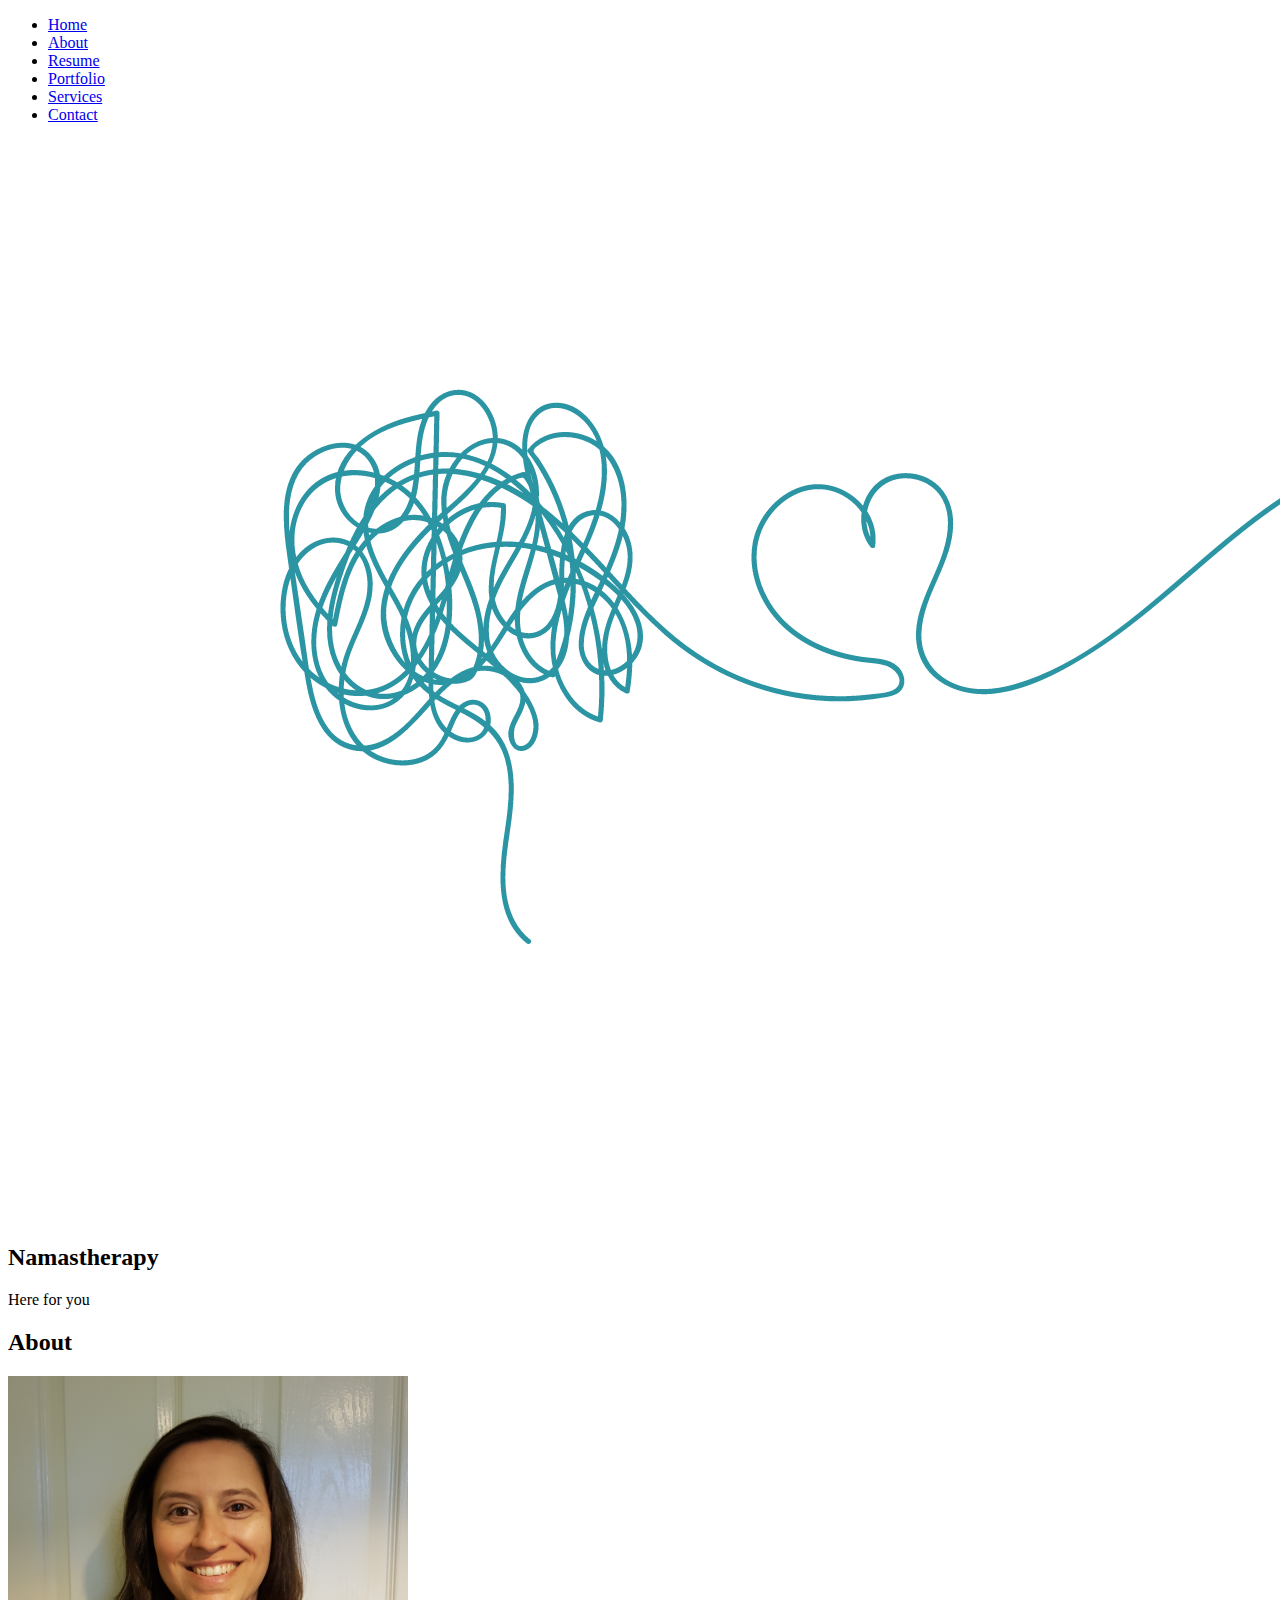
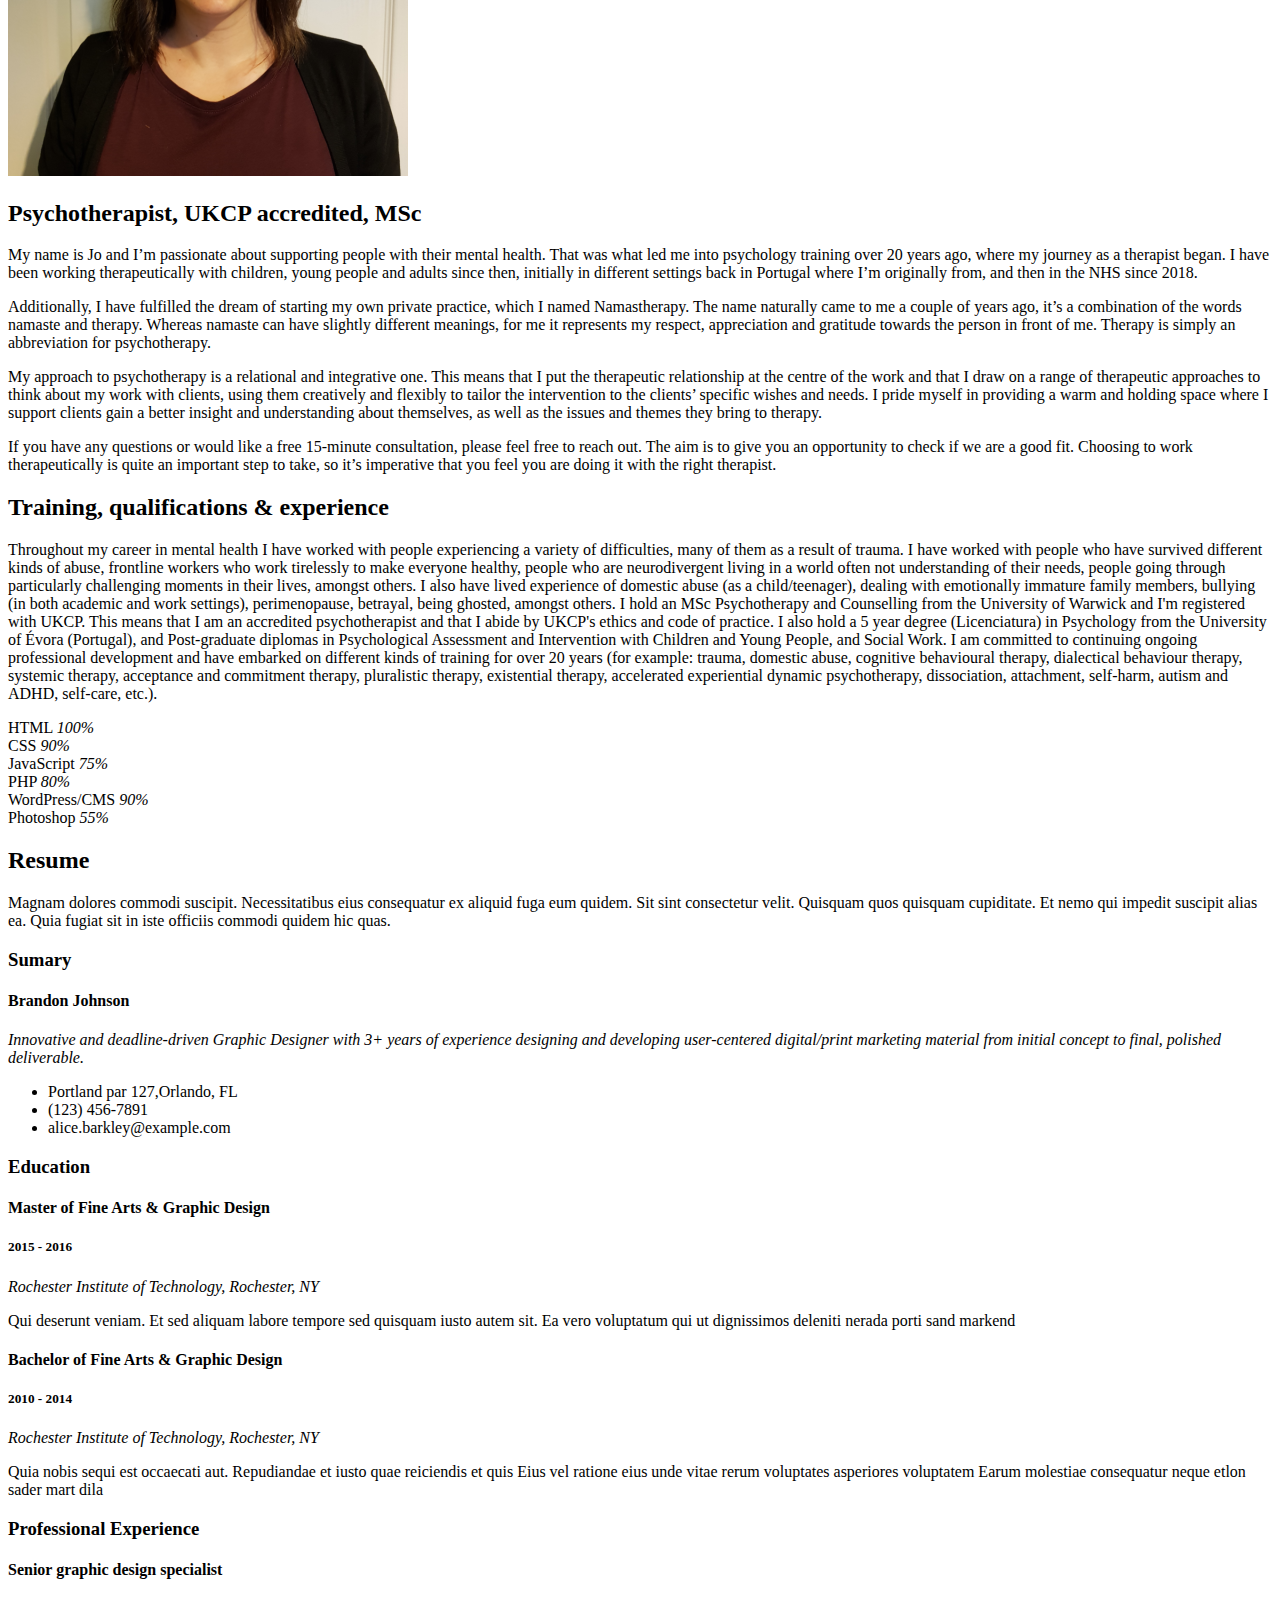
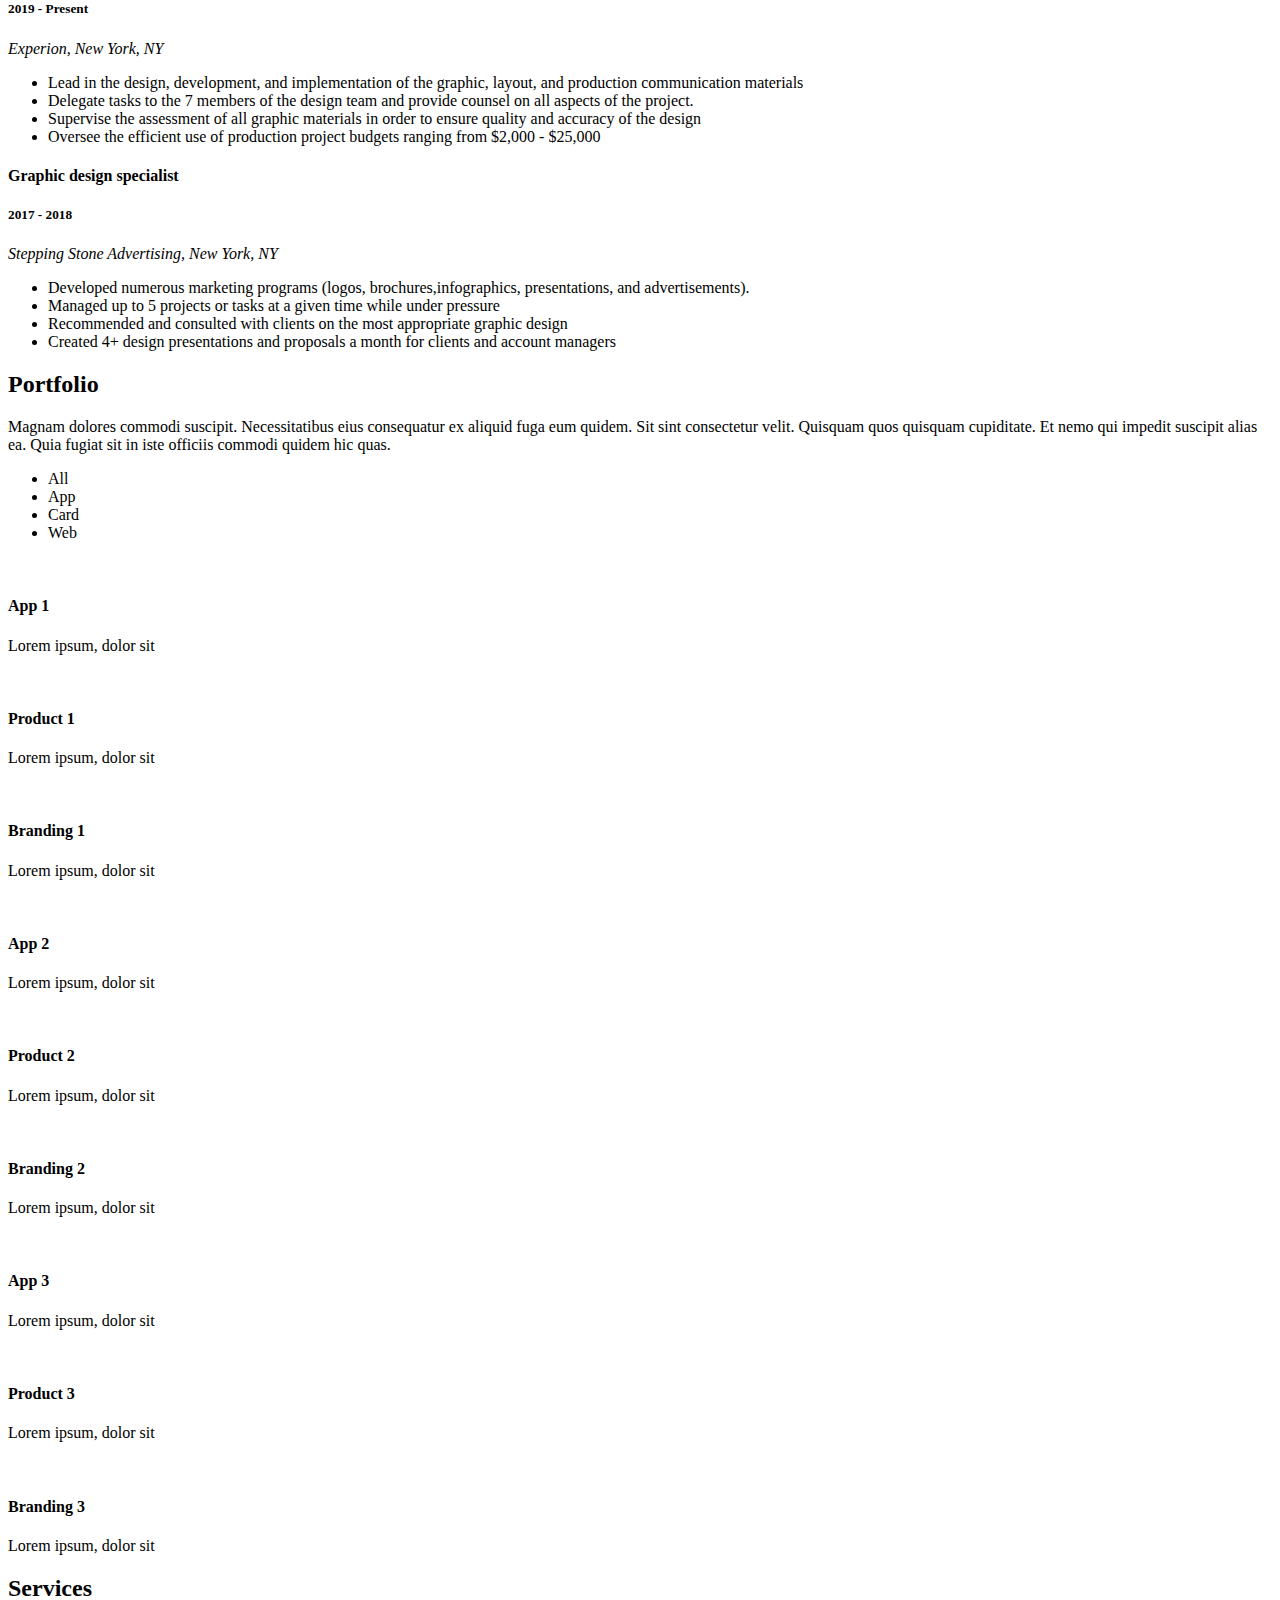
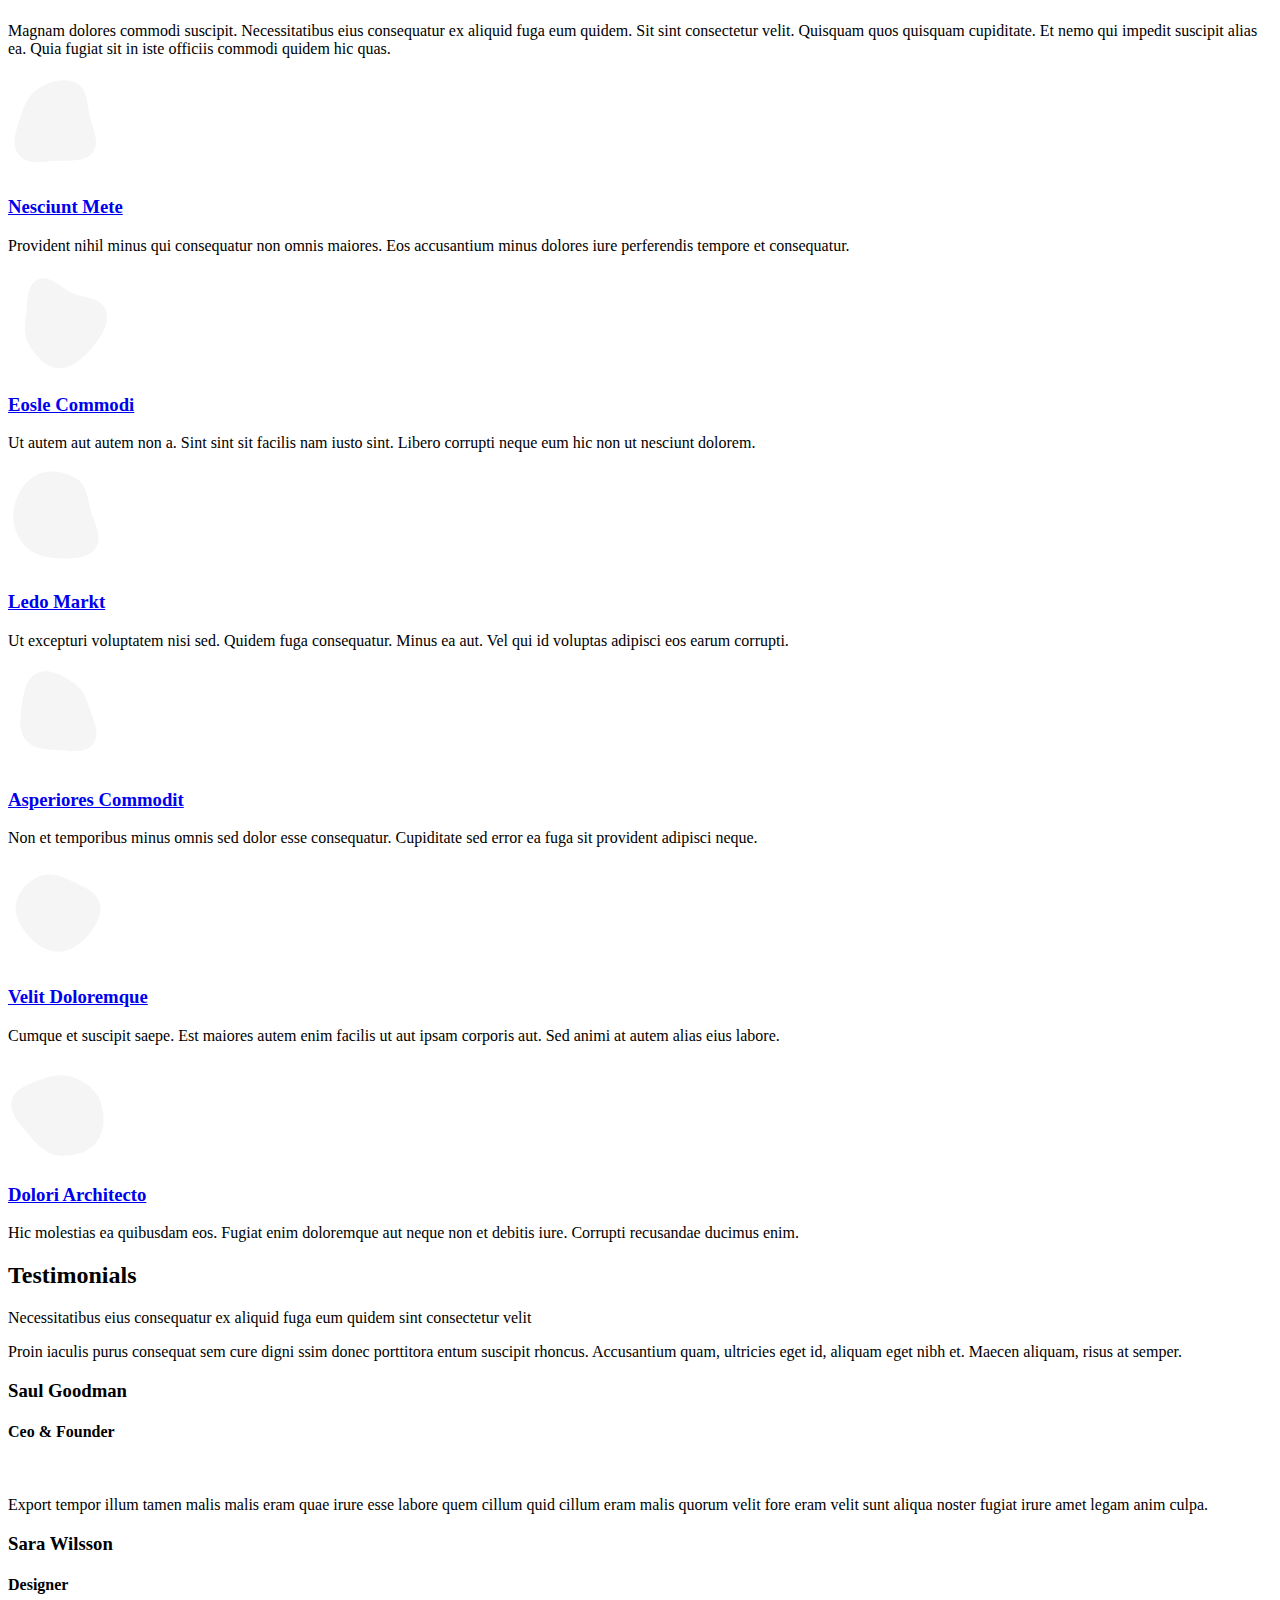
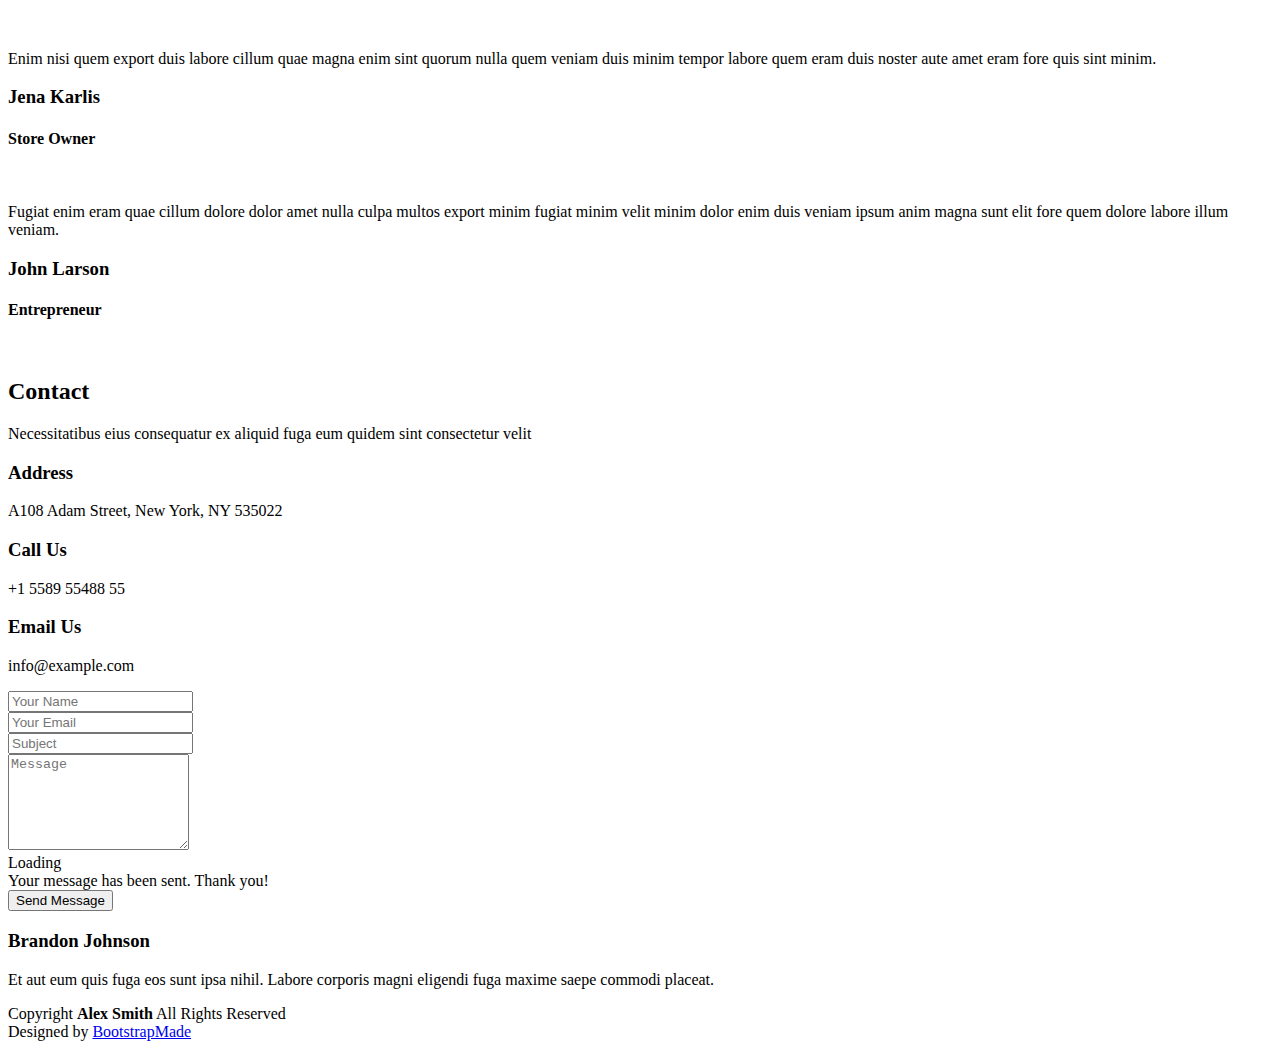
==== index.html @ 0de928a1 "Daily update" ====
<!DOCTYPE html>
<html lang="en">

<head>
  <meta charset="utf-8">
  <meta content="width=device-width, initial-scale=1.0" name="viewport">
  <title>Welcome to Namastherapy</title>
  <meta content="" name="description">
  <meta content="" name="keywords">

  <!-- Favicons -->
  <link href="assets/img/favicon.png" rel="icon">
  <link href="assets/img/apple-touch-icon.png" rel="apple-touch-icon">

  <!-- Fonts -->
  <link href="https://fonts.googleapis.com" rel="preconnect">
  <link href="https://fonts.gstatic.com" rel="preconnect" crossorigin>
  <link href="https://fonts.googleapis.com/css2?family=Roboto:ital,wght@0,100;0,300;0,400;0,500;0,700;0,900;1,100;1,300;1,400;1,500;1,700;1,900&family=Poppins:ital,wght@0,100;0,200;0,300;0,400;0,500;0,600;0,700;0,800;0,900;1,100;1,200;1,300;1,400;1,500;1,600;1,700;1,800;1,900&family=Raleway:ital,wght@0,100;0,200;0,300;0,400;0,500;0,600;0,700;0,800;0,900;1,100;1,200;1,300;1,400;1,500;1,600;1,700;1,800;1,900&display=swap" rel="stylesheet">

  <!-- Vendor CSS Files -->
  <link href="assets/vendor/bootstrap/css/bootstrap.min.css" rel="stylesheet">
  <link href="assets/vendor/bootstrap-icons/bootstrap-icons.css" rel="stylesheet">
  <link href="assets/vendor/aos/aos.css" rel="stylesheet">
  <link href="assets/vendor/glightbox/css/glightbox.min.css" rel="stylesheet">
  <link href="assets/vendor/swiper/swiper-bundle.min.css" rel="stylesheet">

  <!-- Main CSS File -->
  <link href="assets/css/main.css" rel="stylesheet">
</head>

<body class="index-page">

  <header id="header" class="header d-flex flex-column justify-content-center">

    <i class="header-toggle d-xl-none bi bi-list"></i>

    <nav id="navmenu" class="navmenu">
      <ul>
        <li><a href="#hero" class="active"><i class="bi bi-house navicon"></i><span>Home</span></a></li>
        <li><a href="#about"><i class="bi bi-person navicon"></i><span>About</span></a></li>
        <li><a href="#resume"><i class="bi bi-file-earmark-text navicon"></i><span>Resume</span></a></li>
        <li><a href="#portfolio"><i class="bi bi-images navicon"></i><span>Portfolio</span></a></li>
        <li><a href="#services"><i class="bi bi-hdd-stack navicon"></i><span>Services</span></a></li>
        <li><a href="#contact"><i class="bi bi-envelope navicon"></i><span>Contact</span></a></li>
      </ul>
    </nav>

  </header>

  <main class="main">

    <!-- Hero Section -->
    <section id="hero" class="hero section light-background">

      <img src="assets/img/NamastherapyLogo.png" alt="">

      <div class="container" data-aos="zoom-out">
        <div class="row justify-content-center">
          <div class="col-lg-9">
            <h2>Namastherapy</h2>
            <p>Here <span class="typed" data-typed-items="for you, to help you, to guide you">for you</span><span class="typed-cursor typed-cursor--blink" aria-hidden="true"></span></p>
            <div class="social-links">
              <a href="https://www.facebook.com/JoNamastherapy"><i class="bi bi-facebook"></i></a>
              <a href="https://www.instagram.com/jo.namastherapy/"><i class="bi bi-instagram"></i></a>
              <!-- <a href="#"><i class="bi bi-linkedin"></i></a> -->
            </div>
          </div>
        </div>
      </div>

    </section><!-- /Hero Section -->

    <!-- About Section -->
    <section id="about" class="about section">

      <!-- Section Title -->
      <div class="container section-title" data-aos="fade-up">
        <h2>About</h2>
        <!-- <p>My name is Jo and I’m passionate about supporting people with their mental health. That was what led me into psychology training over 20 years ago, where my journey as a therapist began. I have been working therapeutically with children, young people and adults since then, initially in different settings back in Portugal where I’m originally from, and then in the NHS since 2018. 

          Additionally, I have fulfilled the dream of starting my own private practice, which I named Namastherapy. The name naturally came to me a couple of years ago, it’s a combination of the words namaste and therapy. Whereas namaste can have slightly different meanings, for me it represents my respect, appreciation and gratitude towards the person in front of me. Therapy is simply an abbreviation for psychotherapy.
          
          My approach to psychotherapy is a relational and integrative one. This means that I put the therapeutic relationship at the centre of the work and that I draw on a range of therapeutic approaches to think about my work with clients, using them creatively and flexibly to tailor the intervention to the clients’ specific wishes and needs. I pride myself in providing a warm and holding space where I support clients gain a better insight and understanding about themselves, as well as the issues and themes they bring to therapy. 
          
          If you have any questions or would like a free 15-minute consultation, please feel free to reach out. The aim is to give you an opportunity to check if we are a good fit. Choosing to work therapeutically is quite an important step to take, so it’s imperative that you feel you are doing it with the right therapist.</p> -->
      </div><!-- End Section Title -->

      <div class="container" data-aos="fade-up" data-aos-delay="100">

        <div class="row gy-4 justify-content-center">
          <div class="col-lg-4">
            <img src="assets/img/JoProfile.png" class="img-fluid" alt="">
          </div>
          <div class="col-lg-8 content">
            <h2>Psychotherapist, UKCP accredited, MSc</h2>
            <p class=" py-3">
              My name is Jo and I’m passionate about supporting people with their mental health. That was what led me into psychology training over 20 years ago, where my journey as a therapist began. I have been working therapeutically with children, young people and adults since then, initially in different settings back in Portugal where I’m originally from, and then in the NHS since 2018. 
            </p>
            <p class=" py-3">  
              Additionally, I have fulfilled the dream of starting my own private practice, which I named Namastherapy. The name naturally came to me a couple of years ago, it’s a combination of the words namaste and therapy. Whereas namaste can have slightly different meanings, for me it represents my respect, appreciation and gratitude towards the person in front of me. Therapy is simply an abbreviation for psychotherapy.
            </p>
            <p class=" py-3">  
              My approach to psychotherapy is a relational and integrative one. This means that I put the therapeutic relationship at the centre of the work and that I draw on a range of therapeutic approaches to think about my work with clients, using them creatively and flexibly to tailor the intervention to the clients’ specific wishes and needs. I pride myself in providing a warm and holding space where I support clients gain a better insight and understanding about themselves, as well as the issues and themes they bring to therapy. 
            </p>
            <p class=" py-3">  
              If you have any questions or would like a free 15-minute consultation, please feel free to reach out. The aim is to give you an opportunity to check if we are a good fit. Choosing to work therapeutically is quite an important step to take, so it’s imperative that you feel you are doing it with the right therapist.
            </p>
          </div>
        </div>

      </div>

    </section><!-- /About Section -->

    <!-- Skills Section -->
    <section id="Training" class="Training section">

      <!-- Section Title -->
      <div class="container section-title" data-aos="fade-up">
        <h2>Training, qualifications & experience</h2>
        <p>Throughout my career in mental health I have worked with people experiencing a variety of difficulties, many of them as a result of trauma. I have worked with people who have survived different kinds of abuse, frontline workers who work tirelessly to make everyone healthy, people who are neurodivergent living in a world often not understanding of their needs, people going through particularly challenging moments in their lives, amongst others. I also have lived experience of domestic abuse (as a child/teenager), dealing with emotionally immature family members, bullying (in both academic and work settings), perimenopause, betrayal, being ghosted, amongst others.

          I hold an MSc Psychotherapy and Counselling from the University of Warwick and I'm registered with UKCP. This means that I am an accredited psychotherapist and that I abide by UKCP's ethics and code of practice.  
          
          I also hold a 5 year degree (Licenciatura) in Psychology from the University of Évora (Portugal), and Post-graduate diplomas in Psychological Assessment and Intervention with Children and Young People, and Social Work.
          
          I am committed to continuing ongoing professional development and have embarked on different kinds of training for over 20 years (for example: trauma, domestic abuse, cognitive behavioural therapy, dialectical behaviour therapy, systemic therapy, acceptance and commitment therapy, pluralistic therapy, existential therapy, accelerated experiential dynamic psychotherapy, dissociation, attachment, self-harm, autism and ADHD, self-care, etc.).</p>
      </div><!-- End Section Title -->

      <div class="container" data-aos="fade-up" data-aos-delay="100">

        <div class="row skills-content skills-animation">

          <div class="col-lg-6">

            <div class="progress">
              <span class="skill"><span>HTML</span> <i class="val">100%</i></span>
              <div class="progress-bar-wrap">
                <div class="progress-bar" role="progressbar" aria-valuenow="100" aria-valuemin="0" aria-valuemax="100"></div>
              </div>
            </div><!-- End Skills Item -->

            <div class="progress">
              <span class="skill"><span>CSS</span> <i class="val">90%</i></span>
              <div class="progress-bar-wrap">
                <div class="progress-bar" role="progressbar" aria-valuenow="90" aria-valuemin="0" aria-valuemax="100"></div>
              </div>
            </div><!-- End Skills Item -->

            <div class="progress">
              <span class="skill"><span>JavaScript</span> <i class="val">75%</i></span>
              <div class="progress-bar-wrap">
                <div class="progress-bar" role="progressbar" aria-valuenow="75" aria-valuemin="0" aria-valuemax="100"></div>
              </div>
            </div><!-- End Skills Item -->

          </div>

          <div class="col-lg-6">

            <div class="progress">
              <span class="skill"><span>PHP</span> <i class="val">80%</i></span>
              <div class="progress-bar-wrap">
                <div class="progress-bar" role="progressbar" aria-valuenow="80" aria-valuemin="0" aria-valuemax="100"></div>
              </div>
            </div><!-- End Skills Item -->

            <div class="progress">
              <span class="skill"><span>WordPress/CMS</span> <i class="val">90%</i></span>
              <div class="progress-bar-wrap">
                <div class="progress-bar" role="progressbar" aria-valuenow="90" aria-valuemin="0" aria-valuemax="100"></div>
              </div>
            </div><!-- End Skills Item -->

            <div class="progress">
              <span class="skill"><span>Photoshop</span> <i class="val">55%</i></span>
              <div class="progress-bar-wrap">
                <div class="progress-bar" role="progressbar" aria-valuenow="55" aria-valuemin="0" aria-valuemax="100"></div>
              </div>
            </div><!-- End Skills Item -->

          </div>

        </div>

      </div>

    </section><!-- /Skills Section -->

    <!-- Resume Section -->
    <section id="resume" class="resume section">

      <!-- Section Title -->
      <div class="container section-title" data-aos="fade-up">
        <h2>Resume</h2>
        <p>Magnam dolores commodi suscipit. Necessitatibus eius consequatur ex aliquid fuga eum quidem. Sit sint consectetur velit. Quisquam quos quisquam cupiditate. Et nemo qui impedit suscipit alias ea. Quia fugiat sit in iste officiis commodi quidem hic quas.</p>
      </div><!-- End Section Title -->

      <div class="container">

        <div class="row">

          <div class="col-lg-6" data-aos="fade-up" data-aos-delay="100">
            <h3 class="resume-title">Sumary</h3>

            <div class="resume-item pb-0">
              <h4>Brandon Johnson</h4>
              <p><em>Innovative and deadline-driven Graphic Designer with 3+ years of experience designing and developing user-centered digital/print marketing material from initial concept to final, polished deliverable.</em></p>
              <ul>
                <li>Portland par 127,Orlando, FL</li>
                <li>(123) 456-7891</li>
                <li>alice.barkley@example.com</li>
              </ul>
            </div><!-- Edn Resume Item -->

            <h3 class="resume-title">Education</h3>
            <div class="resume-item">
              <h4>Master of Fine Arts &amp; Graphic Design</h4>
              <h5>2015 - 2016</h5>
              <p><em>Rochester Institute of Technology, Rochester, NY</em></p>
              <p>Qui deserunt veniam. Et sed aliquam labore tempore sed quisquam iusto autem sit. Ea vero voluptatum qui ut dignissimos deleniti nerada porti sand markend</p>
            </div><!-- Edn Resume Item -->

            <div class="resume-item">
              <h4>Bachelor of Fine Arts &amp; Graphic Design</h4>
              <h5>2010 - 2014</h5>
              <p><em>Rochester Institute of Technology, Rochester, NY</em></p>
              <p>Quia nobis sequi est occaecati aut. Repudiandae et iusto quae reiciendis et quis Eius vel ratione eius unde vitae rerum voluptates asperiores voluptatem Earum molestiae consequatur neque etlon sader mart dila</p>
            </div><!-- Edn Resume Item -->

          </div>

          <div class="col-lg-6" data-aos="fade-up" data-aos-delay="200">
            <h3 class="resume-title">Professional Experience</h3>
            <div class="resume-item">
              <h4>Senior graphic design specialist</h4>
              <h5>2019 - Present</h5>
              <p><em>Experion, New York, NY </em></p>
              <ul>
                <li>Lead in the design, development, and implementation of the graphic, layout, and production communication materials</li>
                <li>Delegate tasks to the 7 members of the design team and provide counsel on all aspects of the project. </li>
                <li>Supervise the assessment of all graphic materials in order to ensure quality and accuracy of the design</li>
                <li>Oversee the efficient use of production project budgets ranging from $2,000 - $25,000</li>
              </ul>
            </div><!-- Edn Resume Item -->

            <div class="resume-item">
              <h4>Graphic design specialist</h4>
              <h5>2017 - 2018</h5>
              <p><em>Stepping Stone Advertising, New York, NY</em></p>
              <ul>
                <li>Developed numerous marketing programs (logos, brochures,infographics, presentations, and advertisements).</li>
                <li>Managed up to 5 projects or tasks at a given time while under pressure</li>
                <li>Recommended and consulted with clients on the most appropriate graphic design</li>
                <li>Created 4+ design presentations and proposals a month for clients and account managers</li>
              </ul>
            </div><!-- Edn Resume Item -->

          </div>

        </div>

      </div>

    </section><!-- /Resume Section -->

    <!-- Portfolio Section -->
    <section id="portfolio" class="portfolio section">

      <!-- Section Title -->
      <div class="container section-title" data-aos="fade-up">
        <h2>Portfolio</h2>
        <p>Magnam dolores commodi suscipit. Necessitatibus eius consequatur ex aliquid fuga eum quidem. Sit sint consectetur velit. Quisquam quos quisquam cupiditate. Et nemo qui impedit suscipit alias ea. Quia fugiat sit in iste officiis commodi quidem hic quas.</p>
      </div><!-- End Section Title -->

      <div class="container">

        <div class="isotope-layout" data-default-filter="*" data-layout="masonry" data-sort="original-order">

          <ul class="portfolio-filters isotope-filters" data-aos="fade-up" data-aos-delay="100">
            <li data-filter="*" class="filter-active">All</li>
            <li data-filter=".filter-app">App</li>
            <li data-filter=".filter-product">Card</li>
            <li data-filter=".filter-branding">Web</li>
          </ul><!-- End Portfolio Filters -->

          <div class="row gy-4 isotope-container" data-aos="fade-up" data-aos-delay="200">

            <div class="col-lg-4 col-md-6 portfolio-item isotope-item filter-app">
              <img src="assets/img/masonry-portfolio/masonry-portfolio-1.jpg" class="img-fluid" alt="">
              <div class="portfolio-info">
                <h4>App 1</h4>
                <p>Lorem ipsum, dolor sit</p>
                <a href="assets/img/masonry-portfolio/masonry-portfolio-1.jpg" title="App 1" data-gallery="portfolio-gallery-app" class="glightbox preview-link"><i class="bi bi-zoom-in"></i></a>
                <a href="portfolio-details.html" title="More Details" class="details-link"><i class="bi bi-link-45deg"></i></a>
              </div>
            </div><!-- End Portfolio Item -->

            <div class="col-lg-4 col-md-6 portfolio-item isotope-item filter-product">
              <img src="assets/img/masonry-portfolio/masonry-portfolio-2.jpg" class="img-fluid" alt="">
              <div class="portfolio-info">
                <h4>Product 1</h4>
                <p>Lorem ipsum, dolor sit</p>
                <a href="assets/img/masonry-portfolio/masonry-portfolio-2.jpg" title="Product 1" data-gallery="portfolio-gallery-product" class="glightbox preview-link"><i class="bi bi-zoom-in"></i></a>
                <a href="portfolio-details.html" title="More Details" class="details-link"><i class="bi bi-link-45deg"></i></a>
              </div>
            </div><!-- End Portfolio Item -->

            <div class="col-lg-4 col-md-6 portfolio-item isotope-item filter-branding">
              <img src="assets/img/masonry-portfolio/masonry-portfolio-3.jpg" class="img-fluid" alt="">
              <div class="portfolio-info">
                <h4>Branding 1</h4>
                <p>Lorem ipsum, dolor sit</p>
                <a href="assets/img/masonry-portfolio/masonry-portfolio-3.jpg" title="Branding 1" data-gallery="portfolio-gallery-branding" class="glightbox preview-link"><i class="bi bi-zoom-in"></i></a>
                <a href="portfolio-details.html" title="More Details" class="details-link"><i class="bi bi-link-45deg"></i></a>
              </div>
            </div><!-- End Portfolio Item -->

            <div class="col-lg-4 col-md-6 portfolio-item isotope-item filter-app">
              <img src="assets/img/masonry-portfolio/masonry-portfolio-4.jpg" class="img-fluid" alt="">
              <div class="portfolio-info">
                <h4>App 2</h4>
                <p>Lorem ipsum, dolor sit</p>
                <a href="assets/img/masonry-portfolio/masonry-portfolio-4.jpg" title="App 2" data-gallery="portfolio-gallery-app" class="glightbox preview-link"><i class="bi bi-zoom-in"></i></a>
                <a href="portfolio-details.html" title="More Details" class="details-link"><i class="bi bi-link-45deg"></i></a>
              </div>
            </div><!-- End Portfolio Item -->

            <div class="col-lg-4 col-md-6 portfolio-item isotope-item filter-product">
              <img src="assets/img/masonry-portfolio/masonry-portfolio-5.jpg" class="img-fluid" alt="">
              <div class="portfolio-info">
                <h4>Product 2</h4>
                <p>Lorem ipsum, dolor sit</p>
                <a href="assets/img/masonry-portfolio/masonry-portfolio-5.jpg" title="Product 2" data-gallery="portfolio-gallery-product" class="glightbox preview-link"><i class="bi bi-zoom-in"></i></a>
                <a href="portfolio-details.html" title="More Details" class="details-link"><i class="bi bi-link-45deg"></i></a>
              </div>
            </div><!-- End Portfolio Item -->

            <div class="col-lg-4 col-md-6 portfolio-item isotope-item filter-branding">
              <img src="assets/img/masonry-portfolio/masonry-portfolio-6.jpg" class="img-fluid" alt="">
              <div class="portfolio-info">
                <h4>Branding 2</h4>
                <p>Lorem ipsum, dolor sit</p>
                <a href="assets/img/masonry-portfolio/masonry-portfolio-6.jpg" title="Branding 2" data-gallery="portfolio-gallery-branding" class="glightbox preview-link"><i class="bi bi-zoom-in"></i></a>
                <a href="portfolio-details.html" title="More Details" class="details-link"><i class="bi bi-link-45deg"></i></a>
              </div>
            </div><!-- End Portfolio Item -->

            <div class="col-lg-4 col-md-6 portfolio-item isotope-item filter-app">
              <img src="assets/img/masonry-portfolio/masonry-portfolio-7.jpg" class="img-fluid" alt="">
              <div class="portfolio-info">
                <h4>App 3</h4>
                <p>Lorem ipsum, dolor sit</p>
                <a href="assets/img/masonry-portfolio/masonry-portfolio-7.jpg" title="App 3" data-gallery="portfolio-gallery-app" class="glightbox preview-link"><i class="bi bi-zoom-in"></i></a>
                <a href="portfolio-details.html" title="More Details" class="details-link"><i class="bi bi-link-45deg"></i></a>
              </div>
            </div><!-- End Portfolio Item -->

            <div class="col-lg-4 col-md-6 portfolio-item isotope-item filter-product">
              <img src="assets/img/masonry-portfolio/masonry-portfolio-8.jpg" class="img-fluid" alt="">
              <div class="portfolio-info">
                <h4>Product 3</h4>
                <p>Lorem ipsum, dolor sit</p>
                <a href="assets/img/masonry-portfolio/masonry-portfolio-8.jpg" title="Product 3" data-gallery="portfolio-gallery-product" class="glightbox preview-link"><i class="bi bi-zoom-in"></i></a>
                <a href="portfolio-details.html" title="More Details" class="details-link"><i class="bi bi-link-45deg"></i></a>
              </div>
            </div><!-- End Portfolio Item -->

            <div class="col-lg-4 col-md-6 portfolio-item isotope-item filter-branding">
              <img src="assets/img/masonry-portfolio/masonry-portfolio-9.jpg" class="img-fluid" alt="">
              <div class="portfolio-info">
                <h4>Branding 3</h4>
                <p>Lorem ipsum, dolor sit</p>
                <a href="assets/img/masonry-portfolio/masonry-portfolio-9.jpg" title="Branding 2" data-gallery="portfolio-gallery-branding" class="glightbox preview-link"><i class="bi bi-zoom-in"></i></a>
                <a href="portfolio-details.html" title="More Details" class="details-link"><i class="bi bi-link-45deg"></i></a>
              </div>
            </div><!-- End Portfolio Item -->

          </div><!-- End Portfolio Container -->

        </div>

      </div>

    </section><!-- /Portfolio Section -->

    <!-- Services Section -->
    <section id="services" class="services section">

      <!-- Section Title -->
      <div class="container section-title" data-aos="fade-up">
        <h2>Services</h2>
        <p>Magnam dolores commodi suscipit. Necessitatibus eius consequatur ex aliquid fuga eum quidem. Sit sint consectetur velit. Quisquam quos quisquam cupiditate. Et nemo qui impedit suscipit alias ea. Quia fugiat sit in iste officiis commodi quidem hic quas.</p>
      </div><!-- End Section Title -->

      <div class="container">

        <div class="row gy-4">

          <div class="col-lg-4 col-md-6" data-aos="fade-up" data-aos-delay="100">
            <div class="service-item item-cyan position-relative">
              <div class="icon">
                <svg width="100" height="100" viewBox="0 0 600 600" xmlns="http://www.w3.org/2000/svg">
                  <path stroke="none" stroke-width="0" fill="#f5f5f5" d="M300,521.0016835830174C376.1290562159157,517.8887921683347,466.0731472004068,529.7835943286574,510.70327084640275,468.03025145048787C554.3714126377745,407.6079735673963,508.03601936045806,328.9844924480964,491.2728898941984,256.3432110539036C474.5976632858925,184.082847569629,479.9380746630129,96.60480741107993,416.23090153303,58.64404602377083C348.86323505073057,18.502131276798302,261.93793281208167,40.57373210992963,193.5410806939664,78.93577620505333C130.42746243093433,114.334589627462,98.30271207620316,179.96522072025542,76.75703585869454,249.04625023123273C51.97151888228291,328.5150500222984,13.704378332031375,421.85034740162234,66.52175969318436,486.19268352777647C119.04800174914682,550.1803526380478,217.28368757567262,524.383925680826,300,521.0016835830174"></path>
                </svg>
                <i class="bi bi-activity"></i>
              </div>
              <a href="#" class="stretched-link">
                <h3>Nesciunt Mete</h3>
              </a>
              <p>Provident nihil minus qui consequatur non omnis maiores. Eos accusantium minus dolores iure perferendis tempore et consequatur.</p>
            </div>
          </div><!-- End Service Item -->

          <div class="col-lg-4 col-md-6" data-aos="fade-up" data-aos-delay="200">
            <div class="service-item item-orange position-relative">
              <div class="icon">
                <svg width="100" height="100" viewBox="0 0 600 600" xmlns="http://www.w3.org/2000/svg">
                  <path stroke="none" stroke-width="0" fill="#f5f5f5" d="M300,582.0697525312426C382.5290701553225,586.8405444964366,449.9789794690241,525.3245884688669,502.5850820975895,461.55621195738473C556.606425686781,396.0723002908107,615.8543463187945,314.28637112970534,586.6730223649479,234.56875336149918C558.9533121215079,158.8439757836574,454.9685369536778,164.00468322053177,381.49747125262974,130.76875717737553C312.15926192815925,99.40240125094834,248.97055460311594,18.661163978235184,179.8680185752513,50.54337015887873C110.5421016452524,82.52863877960104,119.82277516462835,180.83849132639028,109.12597500060166,256.43424936330496C100.08760227029461,320.3096726198365,92.17705696193138,384.0621239912766,124.79988738764834,439.7174275375508C164.83382741302287,508.01625554203684,220.96474134820875,577.5009287672846,300,582.0697525312426"></path>
                </svg>
                <i class="bi bi-broadcast"></i>
              </div>
              <a href="#" class="stretched-link">
                <h3>Eosle Commodi</h3>
              </a>
              <p>Ut autem aut autem non a. Sint sint sit facilis nam iusto sint. Libero corrupti neque eum hic non ut nesciunt dolorem.</p>
            </div>
          </div><!-- End Service Item -->

          <div class="col-lg-4 col-md-6" data-aos="fade-up" data-aos-delay="300">
            <div class="service-item item-teal position-relative">
              <div class="icon">
                <svg width="100" height="100" viewBox="0 0 600 600" xmlns="http://www.w3.org/2000/svg">
                  <path stroke="none" stroke-width="0" fill="#f5f5f5" d="M300,541.5067337569781C382.14930387511276,545.0595476570109,479.8736841581634,548.3450877840088,526.4010558755058,480.5488172755941C571.5218469581645,414.80211281144784,517.5187510058486,332.0715597781072,496.52539010469104,255.14436215662573C477.37192572678356,184.95920475031193,473.57363656557914,105.61284051026155,413.0603344069578,65.22779650032875C343.27470386102294,18.654635553484475,251.2091493199835,5.337323636656869,175.0934190732945,40.62881213300186C97.87086631185822,76.43348514350839,51.98124368387456,156.15599469081315,36.44837278890362,239.84606092416172C21.716077023791087,319.22268207091537,43.775223500013084,401.1760424656574,96.891909868211,461.97329694683043C147.22146801428983,519.5804099606455,223.5754009179313,538.201503339737,300,541.5067337569781"></path>
                </svg>
                <i class="bi bi-easel"></i>
              </div>
              <a href="#" class="stretched-link">
                <h3>Ledo Markt</h3>
              </a>
              <p>Ut excepturi voluptatem nisi sed. Quidem fuga consequatur. Minus ea aut. Vel qui id voluptas adipisci eos earum corrupti.</p>
            </div>
          </div><!-- End Service Item -->

          <div class="col-lg-4 col-md-6" data-aos="fade-up" data-aos-delay="400">
            <div class="service-item item-red position-relative">
              <div class="icon">
                <svg width="100" height="100" viewBox="0 0 600 600" xmlns="http://www.w3.org/2000/svg">
                  <path stroke="none" stroke-width="0" fill="#f5f5f5" d="M300,503.46388370962813C374.79870501325706,506.71871716319447,464.8034551963731,527.1746412648533,510.4981551193396,467.86667711651364C555.9287308511215,408.9015244558933,512.6030010748507,327.5744911775523,490.211057578863,256.5855673507754C471.097692560561,195.9906835881958,447.69079081568157,138.11976852964426,395.19560036434837,102.3242989838813C329.3053358748298,57.3949838291264,248.02791733380457,8.279543830951368,175.87071277845988,42.242879143198664C103.41431057327972,76.34704239035025,93.79494320519305,170.9812938413882,81.28167332365135,250.07896920659033C70.17666984294237,320.27484674793965,64.84698225790005,396.69656628748305,111.28512138212992,450.4950937839243C156.20124167950087,502.5303643271138,231.32542653798444,500.4755392045468,300,503.46388370962813"></path>
                </svg>
                <i class="bi bi-bounding-box-circles"></i>
              </div>
              <a href="#" class="stretched-link">
                <h3>Asperiores Commodit</h3>
              </a>
              <p>Non et temporibus minus omnis sed dolor esse consequatur. Cupiditate sed error ea fuga sit provident adipisci neque.</p>
              <a href="#" class="stretched-link"></a>
            </div>
          </div><!-- End Service Item -->

          <div class="col-lg-4 col-md-6" data-aos="fade-up" data-aos-delay="500">
            <div class="service-item item-indigo position-relative">
              <div class="icon">
                <svg width="100" height="100" viewBox="0 0 600 600" xmlns="http://www.w3.org/2000/svg">
                  <path stroke="none" stroke-width="0" fill="#f5f5f5" d="M300,532.3542879108572C369.38199826031484,532.3153073249985,429.10787420159085,491.63046689027357,474.5244479745417,439.17860296908856C522.8885846962883,383.3225815378663,569.1668002868075,314.3205725914397,550.7432151929288,242.7694973846089C532.6665558377875,172.5657663291529,456.2379748765914,142.6223662098291,390.3689995646985,112.34683881706744C326.66090330228417,83.06452184765237,258.84405631176094,53.51806209861945,193.32584062364296,78.48882559362697C121.61183558270385,105.82097193414197,62.805066853699245,167.19869350419734,48.57481801355237,242.6138429142374C34.843463184063346,315.3850353017275,76.69343916112496,383.4422959591041,125.22947124332185,439.3748458443577C170.7312796277747,491.8107796887764,230.57421082200815,532.3932930995766,300,532.3542879108572"></path>
                </svg>
                <i class="bi bi-calendar4-week icon"></i>
              </div>
              <a href="#" class="stretched-link">
                <h3>Velit Doloremque</h3>
              </a>
              <p>Cumque et suscipit saepe. Est maiores autem enim facilis ut aut ipsam corporis aut. Sed animi at autem alias eius labore.</p>
              <a href="#" class="stretched-link"></a>
            </div>
          </div><!-- End Service Item -->

          <div class="col-lg-4 col-md-6" data-aos="fade-up" data-aos-delay="600">
            <div class="service-item item-pink position-relative">
              <div class="icon">
                <svg width="100" height="100" viewBox="0 0 600 600" xmlns="http://www.w3.org/2000/svg">
                  <path stroke="none" stroke-width="0" fill="#f5f5f5" d="M300,566.797414625762C385.7384707136149,576.1784315230908,478.7894351017131,552.8928747891023,531.9192734346935,484.94944893311C584.6109503024035,417.5663521118492,582.489472248146,322.67544863468447,553.9536738515405,242.03673114598146C529.1557734026468,171.96086150256528,465.24506316201064,127.66468636344209,395.9583748389544,100.7403814666027C334.2173773831606,76.7482773500951,269.4350130405921,84.62216499799875,207.1952322260088,107.2889140133804C132.92018162631612,134.33871894543012,41.79353780512637,160.00259165414826,22.644507872594943,236.69541883565114C3.319112789854554,314.0945973066697,72.72355303640163,379.243833228382,124.04198916343866,440.3218312028393C172.9286146004772,498.5055451809895,224.45579914871206,558.5317968840102,300,566.797414625762"></path>
                </svg>
                <i class="bi bi-chat-square-text"></i>
              </div>
              <a href="#" class="stretched-link">
                <h3>Dolori Architecto</h3>
              </a>
              <p>Hic molestias ea quibusdam eos. Fugiat enim doloremque aut neque non et debitis iure. Corrupti recusandae ducimus enim.</p>
              <a href="#" class="stretched-link"></a>
            </div>
          </div><!-- End Service Item -->

        </div>

      </div>

    </section><!-- /Services Section -->

    <!-- Testimonials Section -->
    <section id="testimonials" class="testimonials section">

      <!-- Section Title -->
      <div class="container section-title" data-aos="fade-up">
        <h2>Testimonials</h2>
        <p>Necessitatibus eius consequatur ex aliquid fuga eum quidem sint consectetur velit</p>
      </div><!-- End Section Title -->

      <div class="container" data-aos="fade-up" data-aos-delay="100">

        <div class="swiper init-swiper">
          <script type="application/json" class="swiper-config">
            {
              "loop": true,
              "speed": 600,
              "autoplay": {
                "delay": 5000
              },
              "slidesPerView": "auto",
              "pagination": {
                "el": ".swiper-pagination",
                "type": "bullets",
                "clickable": true
              }
            }
          </script>
          <div class="swiper-wrapper">

            <div class="swiper-slide">
              <div class="testimonial-item">
                <div class="row gy-4 justify-content-center">
                  <div class="col-lg-6">
                    <div class="testimonial-content">
                      <p>
                        <i class="bi bi-quote quote-icon-left"></i>
                        <span>Proin iaculis purus consequat sem cure digni ssim donec porttitora entum suscipit rhoncus. Accusantium quam, ultricies eget id, aliquam eget nibh et. Maecen aliquam, risus at semper.</span>
                        <i class="bi bi-quote quote-icon-right"></i>
                      </p>
                      <h3>Saul Goodman</h3>
                      <h4>Ceo &amp; Founder</h4>
                      <div class="stars">
                        <i class="bi bi-star-fill"></i><i class="bi bi-star-fill"></i><i class="bi bi-star-fill"></i><i class="bi bi-star-fill"></i><i class="bi bi-star-fill"></i>
                      </div>
                    </div>
                  </div>
                  <div class="col-lg-2 text-center">
                    <img src="assets/img/testimonials/testimonials-1.jpg" class="img-fluid testimonial-img" alt="">
                  </div>
                </div>
              </div>
            </div><!-- End testimonial item -->

            <div class="swiper-slide">
              <div class="testimonial-item">
                <div class="row gy-4 justify-content-center">
                  <div class="col-lg-6">
                    <div class="testimonial-content">
                      <p>
                        <i class="bi bi-quote quote-icon-left"></i>
                        <span>Export tempor illum tamen malis malis eram quae irure esse labore quem cillum quid cillum eram malis quorum velit fore eram velit sunt aliqua noster fugiat irure amet legam anim culpa.</span>
                        <i class="bi bi-quote quote-icon-right"></i>
                      </p>
                      <h3>Sara Wilsson</h3>
                      <h4>Designer</h4>
                      <div class="stars">
                        <i class="bi bi-star-fill"></i><i class="bi bi-star-fill"></i><i class="bi bi-star-fill"></i><i class="bi bi-star-fill"></i><i class="bi bi-star-fill"></i>
                      </div>
                    </div>
                  </div>
                  <div class="col-lg-2 text-center">
                    <img src="assets/img/testimonials/testimonials-2.jpg" class="img-fluid testimonial-img" alt="">
                  </div>
                </div>
              </div>
            </div><!-- End testimonial item -->

            <div class="swiper-slide">
              <div class="testimonial-item">
                <div class="row gy-4 justify-content-center">
                  <div class="col-lg-6">
                    <div class="testimonial-content">
                      <p>
                        <i class="bi bi-quote quote-icon-left"></i>
                        <span>Enim nisi quem export duis labore cillum quae magna enim sint quorum nulla quem veniam duis minim tempor labore quem eram duis noster aute amet eram fore quis sint minim.</span>
                        <i class="bi bi-quote quote-icon-right"></i>
                      </p>
                      <h3>Jena Karlis</h3>
                      <h4>Store Owner</h4>
                      <div class="stars">
                        <i class="bi bi-star-fill"></i><i class="bi bi-star-fill"></i><i class="bi bi-star-fill"></i><i class="bi bi-star-fill"></i><i class="bi bi-star-fill"></i>
                      </div>
                    </div>
                  </div>
                  <div class="col-lg-2 text-center">
                    <img src="assets/img/testimonials/testimonials-3.jpg" class="img-fluid testimonial-img" alt="">
                  </div>
                </div>
              </div>
            </div><!-- End testimonial item -->

            <div class="swiper-slide">
              <div class="testimonial-item">
                <div class="row gy-4 justify-content-center">
                  <div class="col-lg-6">
                    <div class="testimonial-content">
                      <p>
                        <i class="bi bi-quote quote-icon-left"></i>
                        <span>Fugiat enim eram quae cillum dolore dolor amet nulla culpa multos export minim fugiat minim velit minim dolor enim duis veniam ipsum anim magna sunt elit fore quem dolore labore illum veniam.</span>
                        <i class="bi bi-quote quote-icon-right"></i>
                      </p>
                      <h3>John Larson</h3>
                      <h4>Entrepreneur</h4>
                      <div class="stars">
                        <i class="bi bi-star-fill"></i><i class="bi bi-star-fill"></i><i class="bi bi-star-fill"></i><i class="bi bi-star-fill"></i><i class="bi bi-star-fill"></i>
                      </div>
                    </div>
                  </div>
                  <div class="col-lg-2 text-center">
                    <img src="assets/img/testimonials/testimonials-4.jpg" class="img-fluid testimonial-img" alt="">
                  </div>
                </div>
              </div>
            </div><!-- End testimonial item -->

          </div>
          <div class="swiper-pagination"></div>
        </div>

      </div>

    </section><!-- /Testimonials Section -->

    <!-- Contact Section -->
    <section id="contact" class="contact section">

      <!-- Section Title -->
      <div class="container section-title" data-aos="fade-up">
        <h2>Contact</h2>
        <p>Necessitatibus eius consequatur ex aliquid fuga eum quidem sint consectetur velit</p>
      </div><!-- End Section Title -->

      <div class="container" data-aos="fade" data-aos-delay="100">

        <div class="row gy-4">

          <div class="col-lg-4">
            <div class="info-item d-flex" data-aos="fade-up" data-aos-delay="200">
              <i class="bi bi-geo-alt flex-shrink-0"></i>
              <div>
                <h3>Address</h3>
                <p>A108 Adam Street, New York, NY 535022</p>
              </div>
            </div><!-- End Info Item -->

            <div class="info-item d-flex" data-aos="fade-up" data-aos-delay="300">
              <i class="bi bi-telephone flex-shrink-0"></i>
              <div>
                <h3>Call Us</h3>
                <p>+1 5589 55488 55</p>
              </div>
            </div><!-- End Info Item -->

            <div class="info-item d-flex" data-aos="fade-up" data-aos-delay="400">
              <i class="bi bi-envelope flex-shrink-0"></i>
              <div>
                <h3>Email Us</h3>
                <p>info@example.com</p>
              </div>
            </div><!-- End Info Item -->

          </div>

          <div class="col-lg-8">
            <form action="forms/contact.php" method="post" class="php-email-form" data-aos="fade-up" data-aos-delay="200">
              <div class="row gy-4">

                <div class="col-md-6">
                  <input type="text" name="name" class="form-control" placeholder="Your Name" required="">
                </div>

                <div class="col-md-6 ">
                  <input type="email" class="form-control" name="email" placeholder="Your Email" required="">
                </div>

                <div class="col-md-12">
                  <input type="text" class="form-control" name="subject" placeholder="Subject" required="">
                </div>

                <div class="col-md-12">
                  <textarea class="form-control" name="message" rows="6" placeholder="Message" required=""></textarea>
                </div>

                <div class="col-md-12 text-center">
                  <div class="loading">Loading</div>
                  <div class="error-message"></div>
                  <div class="sent-message">Your message has been sent. Thank you!</div>

                  <button type="submit">Send Message</button>
                </div>

              </div>
            </form>
          </div><!-- End Contact Form -->

        </div>

      </div>

    </section><!-- /Contact Section -->

  </main>

  <footer id="footer" class="footer position-relative light-background">
    <div class="container">
      <h3 class="sitename">Brandon Johnson</h3>
      <p>Et aut eum quis fuga eos sunt ipsa nihil. Labore corporis magni eligendi fuga maxime saepe commodi placeat.</p>
      <div class="social-links d-flex justify-content-center">
        <a href=""><i class="bi bi-twitter-x"></i></a>
        <a href=""><i class="bi bi-facebook"></i></a>
        <a href=""><i class="bi bi-instagram"></i></a>
        <a href=""><i class="bi bi-skype"></i></a>
        <a href=""><i class="bi bi-linkedin"></i></a>
      </div>
      <div class="container">
        <div class="copyright">
          <span>Copyright</span> <strong class="px-1 sitename">Alex Smith</strong> <span>All Rights Reserved</span>
        </div>
        <div class="credits">
          <!-- All the links in the footer should remain intact. -->
          <!-- You can delete the links only if you've purchased the pro version. -->
          <!-- Licensing information: https://bootstrapmade.com/license/ -->
          <!-- Purchase the pro version with working PHP/AJAX contact form: [buy-url] -->
          Designed by <a href="https://bootstrapmade.com/">BootstrapMade</a>
        </div>
      </div>
    </div>
  </footer>

  <!-- Scroll Top -->
  <a href="#" id="scroll-top" class="scroll-top d-flex align-items-center justify-content-center"><i class="bi bi-arrow-up-short"></i></a>

  <!-- Preloader -->
  <div id="preloader"></div>

  <!-- Vendor JS Files -->
  <script src="assets/vendor/bootstrap/js/bootstrap.bundle.min.js"></script>
  <script src="assets/vendor/php-email-form/validate.js"></script>
  <script src="assets/vendor/aos/aos.js"></script>
  <script src="assets/vendor/typed.js/typed.umd.js"></script>
  <script src="assets/vendor/purecounter/purecounter_vanilla.js"></script>
  <script src="assets/vendor/waypoints/noframework.waypoints.js"></script>
  <script src="assets/vendor/glightbox/js/glightbox.min.js"></script>
  <script src="assets/vendor/imagesloaded/imagesloaded.pkgd.min.js"></script>
  <script src="assets/vendor/isotope-layout/isotope.pkgd.min.js"></script>
  <script src="assets/vendor/swiper/swiper-bundle.min.js"></script>

  <!-- Main JS File -->
  <script src="assets/js/main.js"></script>

</body>

</html>
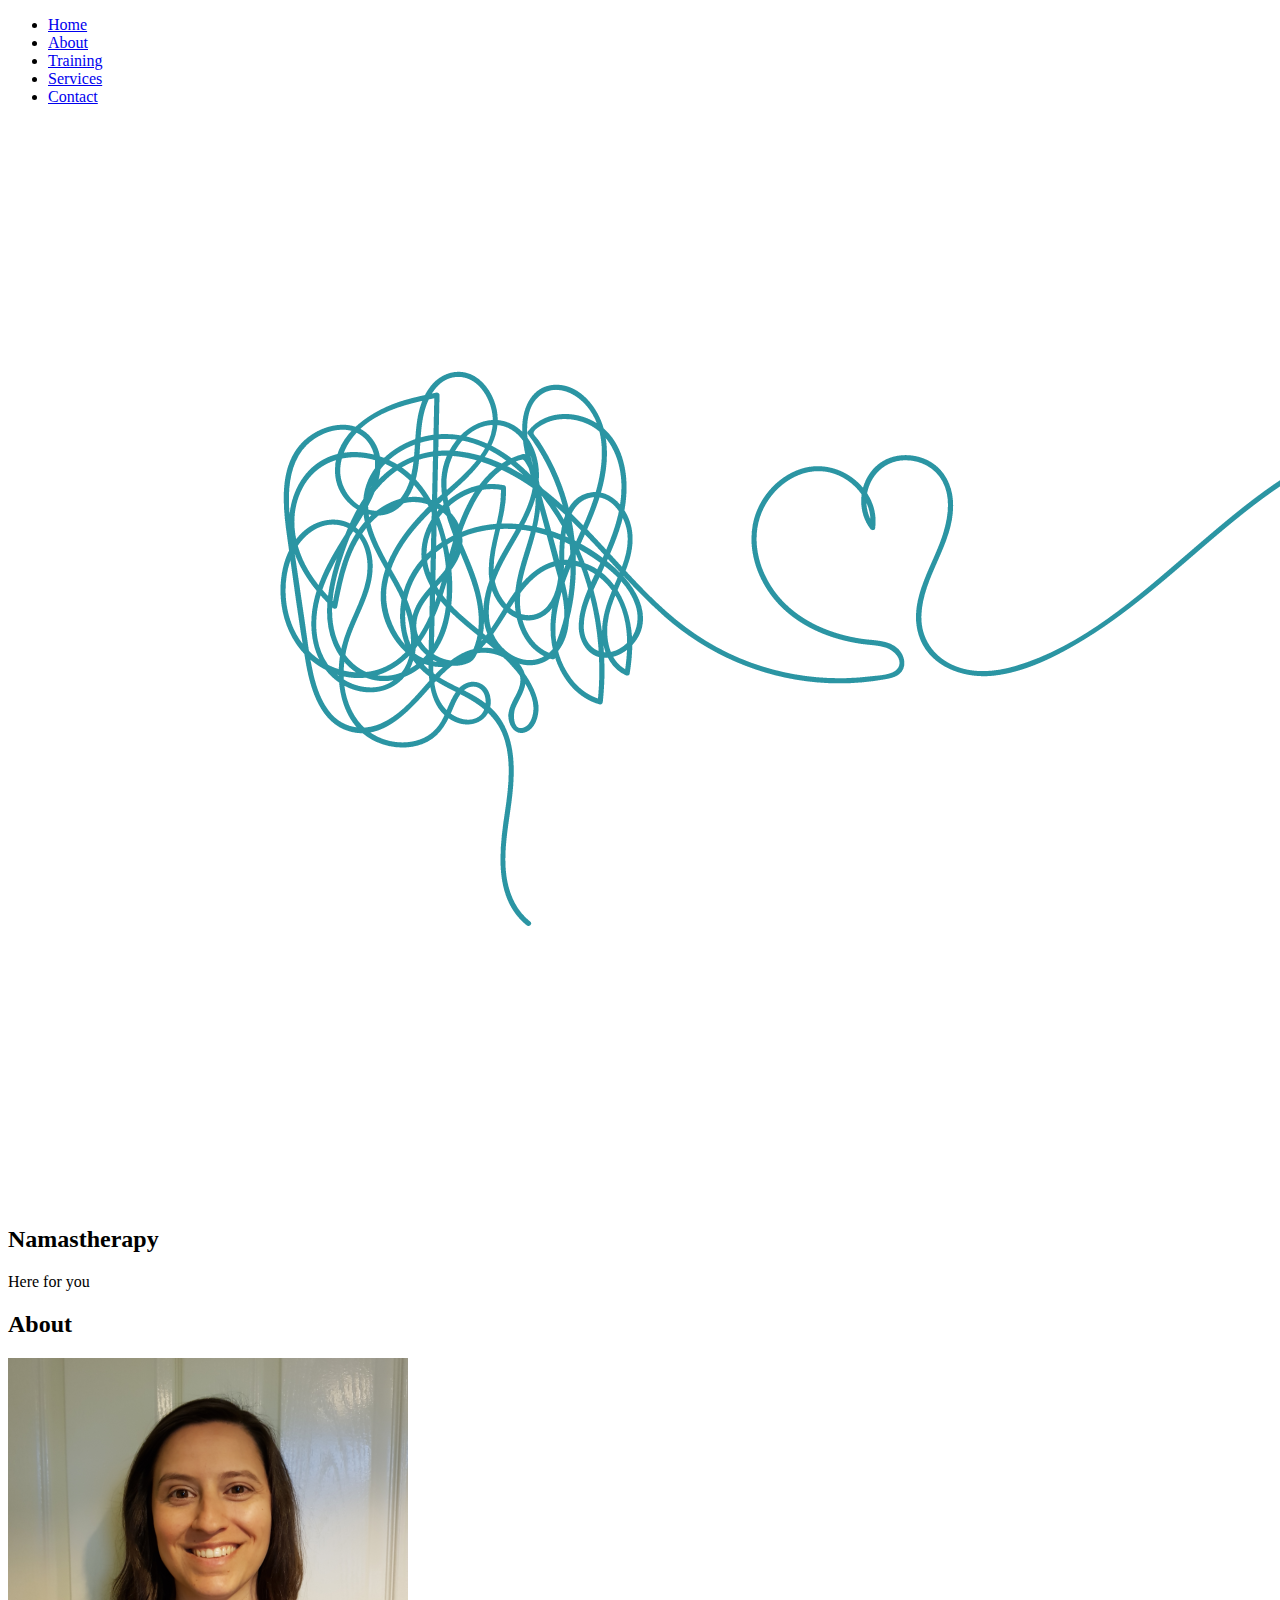
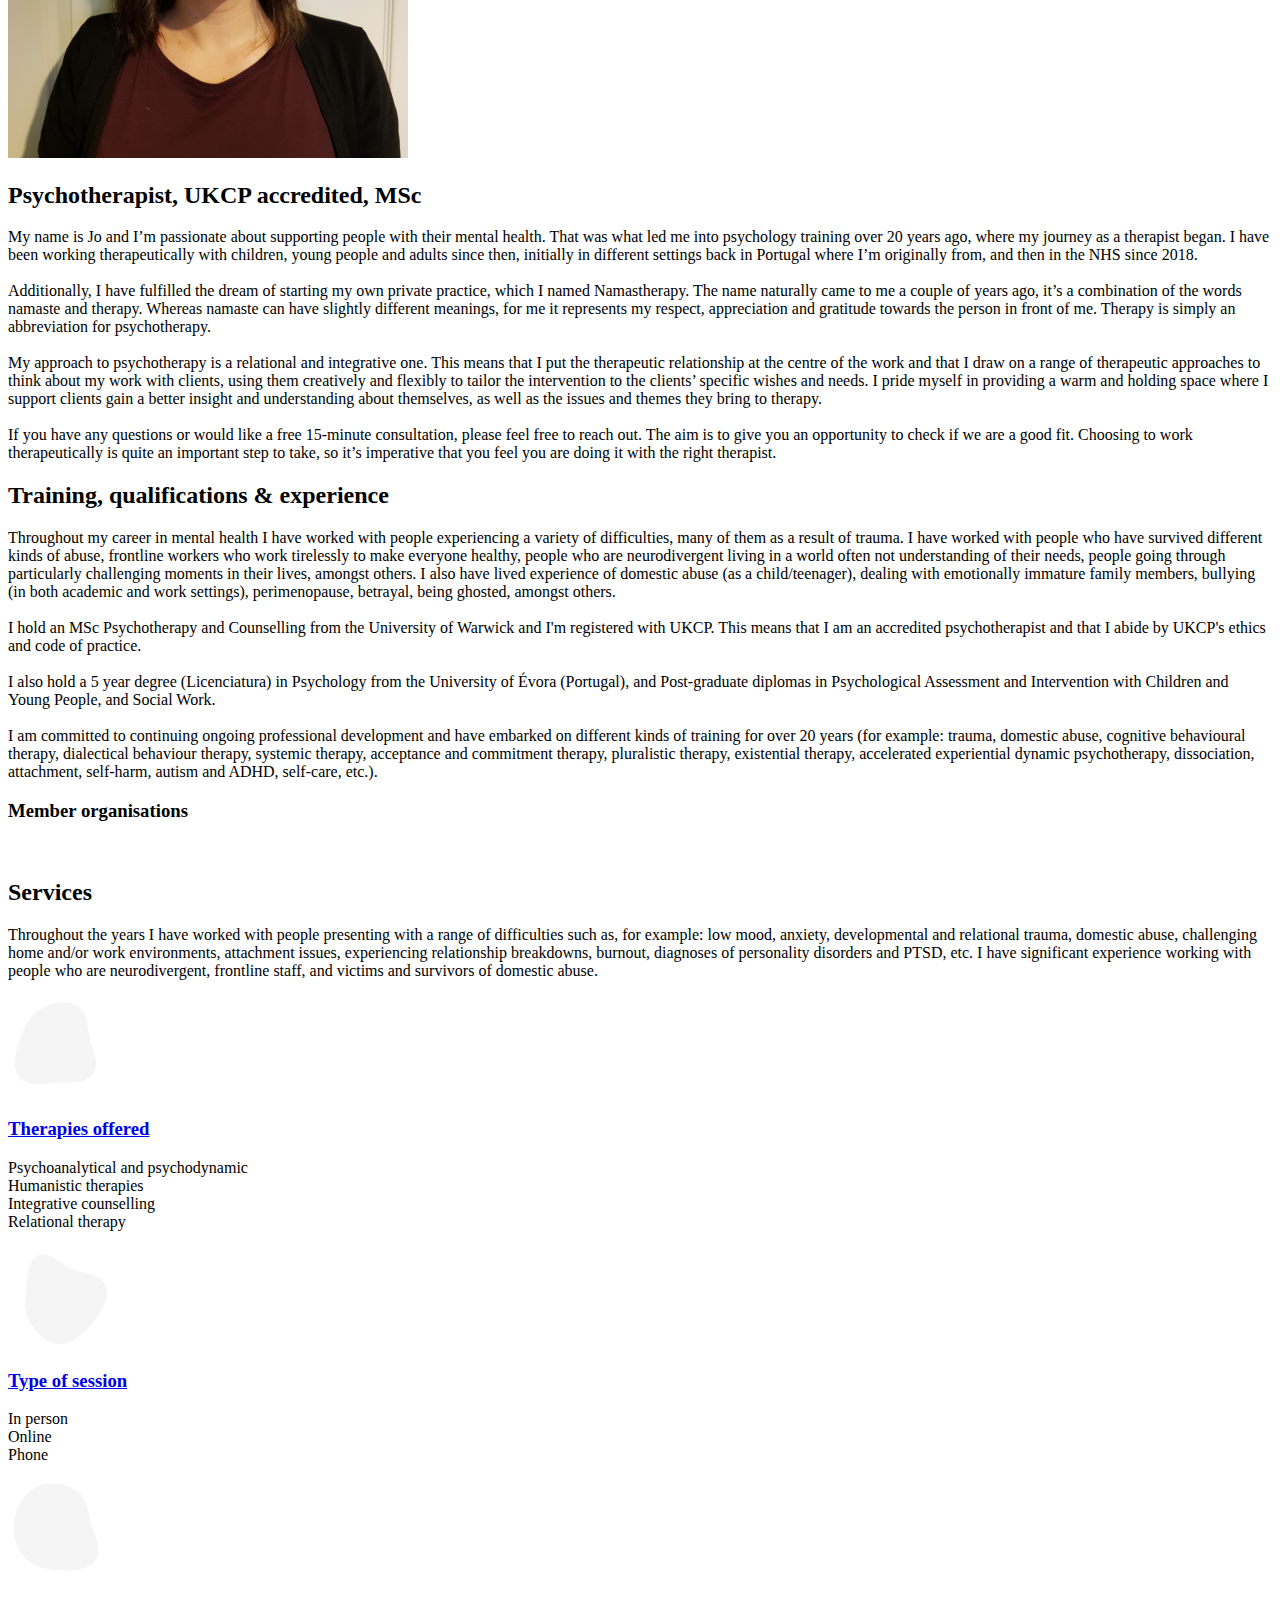
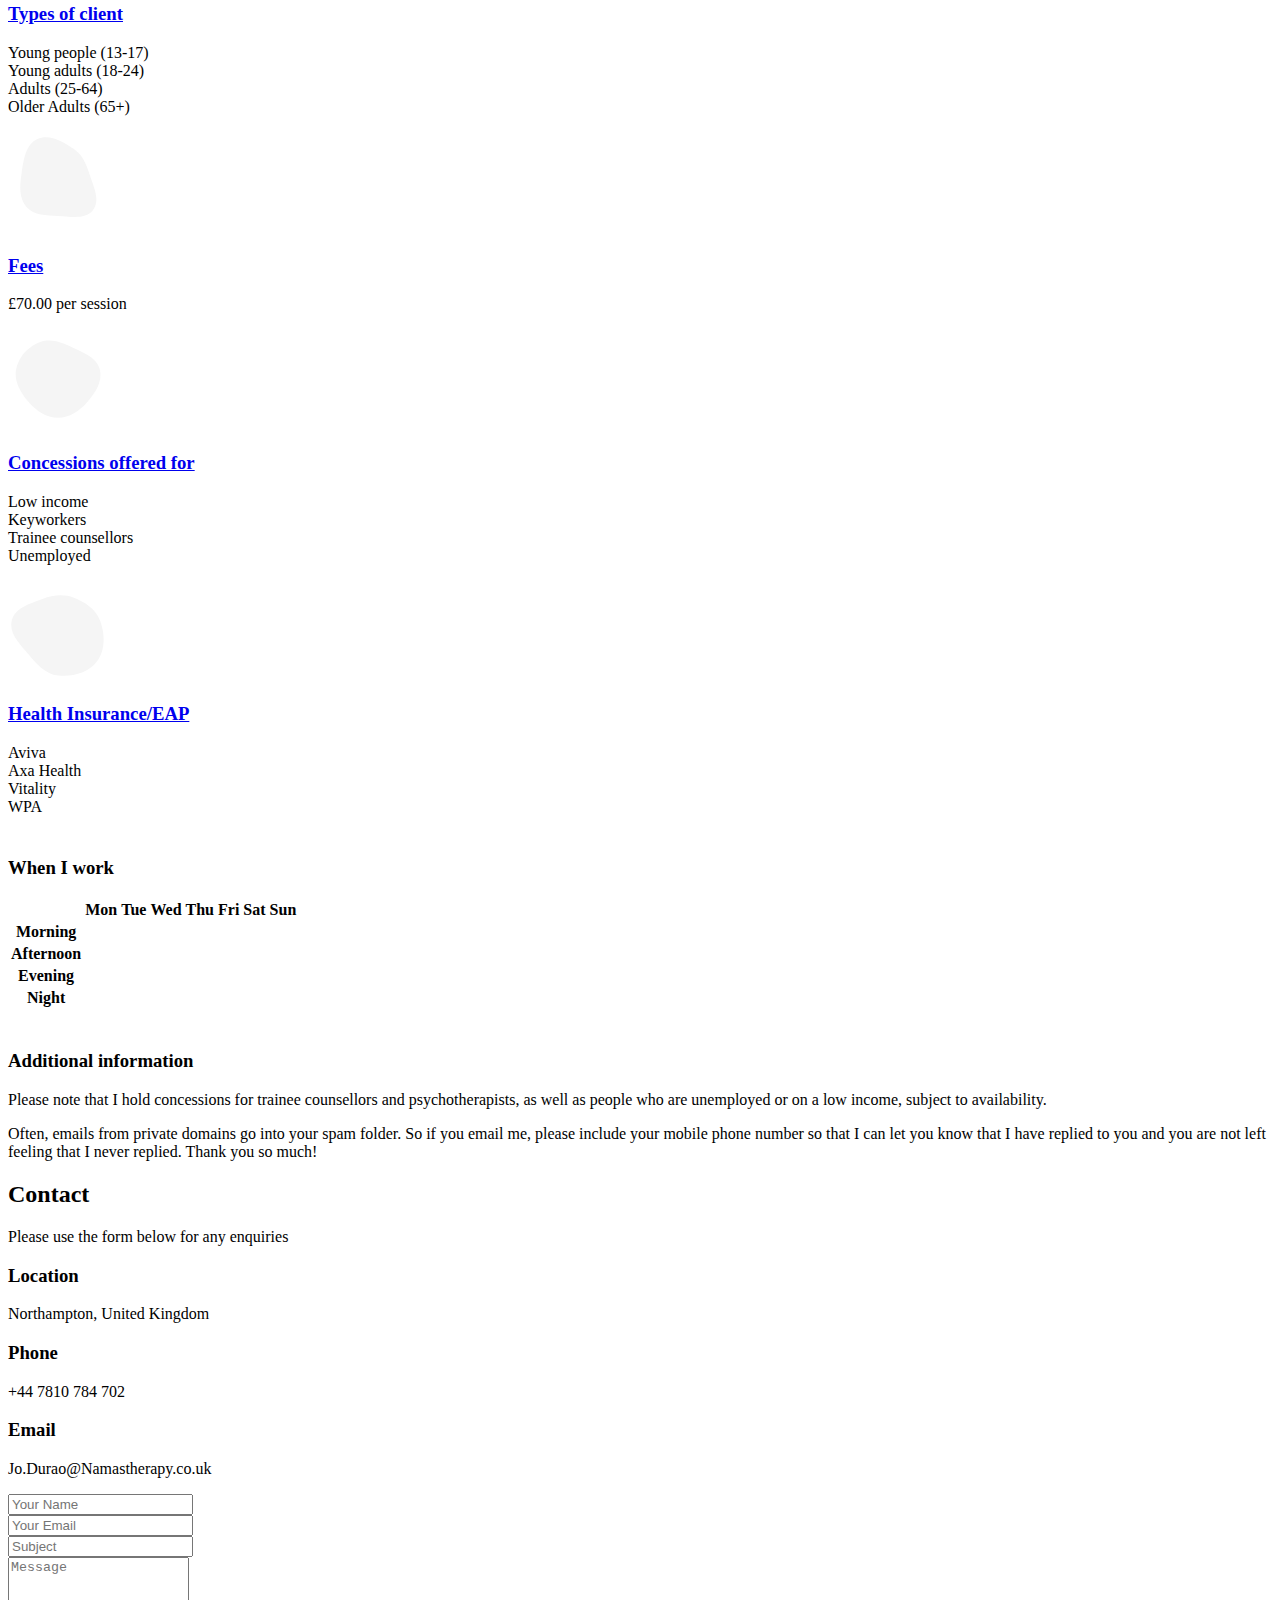
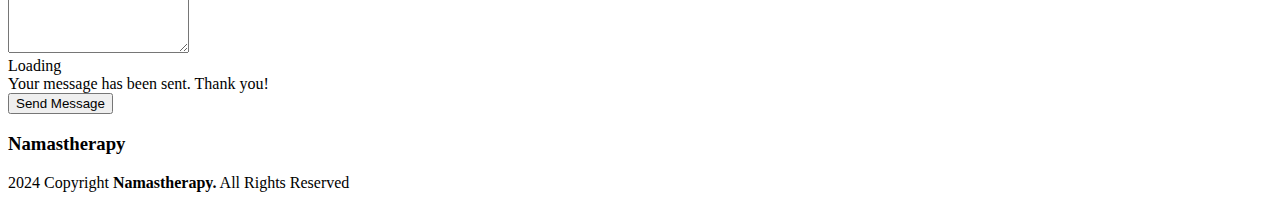
==== commit 4366c0b8: "Updated comments" ====
--- a/index.html
+++ b/index.html
@@ -28,18 +28,17 @@
   <link href="assets/css/main.css" rel="stylesheet">
 </head>
 
+<!-- Main Page -->
 <body class="index-page">
 
+  <!-- Header definition -->
   <header id="header" class="header d-flex flex-column justify-content-center">
-
     <i class="header-toggle d-xl-none bi bi-list"></i>
-
     <nav id="navmenu" class="navmenu">
       <ul>
-        <li><a href="#hero" class="active"><i class="bi bi-house navicon"></i><span>Home</span></a></li>
+        <li><a href="#home" class="active"><i class="bi bi-house navicon"></i><span>Home</span></a></li>
         <li><a href="#about"><i class="bi bi-person navicon"></i><span>About</span></a></li>
-        <li><a href="#resume"><i class="bi bi-file-earmark-text navicon"></i><span>Resume</span></a></li>
-        <li><a href="#portfolio"><i class="bi bi-images navicon"></i><span>Portfolio</span></a></li>
+        <li><a href="#training"><i class="bi bi-file-earmark-text navicon"></i><span>Training</span></a></li>
         <li><a href="#services"><i class="bi bi-hdd-stack navicon"></i><span>Services</span></a></li>
         <li><a href="#contact"><i class="bi bi-envelope navicon"></i><span>Contact</span></a></li>
       </ul>
@@ -47,13 +46,15 @@
 
   </header>
 
+
   <main class="main">
-
-    <!-- Hero Section -->
-    <section id="hero" class="hero section light-background">
-
+    <!-- Home Section -->
+    <section id="home" class="home section light-background">
+
+      <!-- Background image -->
       <img src="assets/img/NamastherapyLogo.png" alt="">
 
+      <!-- Main presentation -->
       <div class="container" data-aos="zoom-out">
         <div class="row justify-content-center">
           <div class="col-lg-9">
@@ -62,13 +63,12 @@
             <div class="social-links">
               <a href="https://www.facebook.com/JoNamastherapy"><i class="bi bi-facebook"></i></a>
               <a href="https://www.instagram.com/jo.namastherapy/"><i class="bi bi-instagram"></i></a>
-              <!-- <a href="#"><i class="bi bi-linkedin"></i></a> -->
-            </div>
-          </div>
-        </div>
-      </div>
-
-    </section><!-- /Hero Section -->
+            </div>
+          </div>
+        </div>
+      </div>
+    </section>
+
 
     <!-- About Section -->
     <section id="about" class="about section">
@@ -76,17 +76,10 @@
       <!-- Section Title -->
       <div class="container section-title" data-aos="fade-up">
         <h2>About</h2>
-        <!-- <p>My name is Jo and I’m passionate about supporting people with their mental health. That was what led me into psychology training over 20 years ago, where my journey as a therapist began. I have been working therapeutically with children, young people and adults since then, initially in different settings back in Portugal where I’m originally from, and then in the NHS since 2018. 
-
-          Additionally, I have fulfilled the dream of starting my own private practice, which I named Namastherapy. The name naturally came to me a couple of years ago, it’s a combination of the words namaste and therapy. Whereas namaste can have slightly different meanings, for me it represents my respect, appreciation and gratitude towards the person in front of me. Therapy is simply an abbreviation for psychotherapy.
-          
-          My approach to psychotherapy is a relational and integrative one. This means that I put the therapeutic relationship at the centre of the work and that I draw on a range of therapeutic approaches to think about my work with clients, using them creatively and flexibly to tailor the intervention to the clients’ specific wishes and needs. I pride myself in providing a warm and holding space where I support clients gain a better insight and understanding about themselves, as well as the issues and themes they bring to therapy. 
-          
-          If you have any questions or would like a free 15-minute consultation, please feel free to reach out. The aim is to give you an opportunity to check if we are a good fit. Choosing to work therapeutically is quite an important step to take, so it’s imperative that you feel you are doing it with the right therapist.</p> -->
-      </div><!-- End Section Title -->
-
+      </div>
+
+      <!-- Section content -->
       <div class="container" data-aos="fade-up" data-aos-delay="100">
-
         <div class="row gy-4 justify-content-center">
           <div class="col-lg-4">
             <img src="assets/img/JoProfile.png" class="img-fluid" alt="">
@@ -94,324 +87,78 @@
           <div class="col-lg-8 content">
             <h2>Psychotherapist, UKCP accredited, MSc</h2>
             <p class=" py-3">
-              My name is Jo and I’m passionate about supporting people with their mental health. That was what led me into psychology training over 20 years ago, where my journey as a therapist began. I have been working therapeutically with children, young people and adults since then, initially in different settings back in Portugal where I’m originally from, and then in the NHS since 2018. 
-            </p>
-            <p class=" py-3">  
-              Additionally, I have fulfilled the dream of starting my own private practice, which I named Namastherapy. The name naturally came to me a couple of years ago, it’s a combination of the words namaste and therapy. Whereas namaste can have slightly different meanings, for me it represents my respect, appreciation and gratitude towards the person in front of me. Therapy is simply an abbreviation for psychotherapy.
-            </p>
-            <p class=" py-3">  
-              My approach to psychotherapy is a relational and integrative one. This means that I put the therapeutic relationship at the centre of the work and that I draw on a range of therapeutic approaches to think about my work with clients, using them creatively and flexibly to tailor the intervention to the clients’ specific wishes and needs. I pride myself in providing a warm and holding space where I support clients gain a better insight and understanding about themselves, as well as the issues and themes they bring to therapy. 
-            </p>
-            <p class=" py-3">  
+              My name is Jo and I’m passionate about supporting people with their mental health. That was what led me into psychology training over 20 years ago, where my journey as a therapist began. I have been working therapeutically with children, young people and adults since then, initially in different settings back in Portugal where I’m originally from, and then in the NHS since 2018.<br /><br />
+              Additionally, I have fulfilled the dream of starting my own private practice, which I named Namastherapy. The name naturally came to me a couple of years ago, it’s a combination of the words namaste and therapy. Whereas namaste can have slightly different meanings, for me it represents my respect, appreciation and gratitude towards the person in front of me. Therapy is simply an abbreviation for psychotherapy.<br /><br />
+              My approach to psychotherapy is a relational and integrative one. This means that I put the therapeutic relationship at the centre of the work and that I draw on a range of therapeutic approaches to think about my work with clients, using them creatively and flexibly to tailor the intervention to the clients’ specific wishes and needs. I pride myself in providing a warm and holding space where I support clients gain a better insight and understanding about themselves, as well as the issues and themes they bring to therapy.<br /><br /> 
               If you have any questions or would like a free 15-minute consultation, please feel free to reach out. The aim is to give you an opportunity to check if we are a good fit. Choosing to work therapeutically is quite an important step to take, so it’s imperative that you feel you are doing it with the right therapist.
             </p>
           </div>
         </div>
-
-      </div>
-
-    </section><!-- /About Section -->
-
-    <!-- Skills Section -->
-    <section id="Training" class="Training section">
-
-      <!-- Section Title -->
+      </div>
+    </section>
+
+
+    <!-- training Section -->
+    <section id="training" class="training section">
+
+      <!-- Section Title and content -->
       <div class="container section-title" data-aos="fade-up">
         <h2>Training, qualifications & experience</h2>
-        <p>Throughout my career in mental health I have worked with people experiencing a variety of difficulties, many of them as a result of trauma. I have worked with people who have survived different kinds of abuse, frontline workers who work tirelessly to make everyone healthy, people who are neurodivergent living in a world often not understanding of their needs, people going through particularly challenging moments in their lives, amongst others. I also have lived experience of domestic abuse (as a child/teenager), dealing with emotionally immature family members, bullying (in both academic and work settings), perimenopause, betrayal, being ghosted, amongst others.
-
-          I hold an MSc Psychotherapy and Counselling from the University of Warwick and I'm registered with UKCP. This means that I am an accredited psychotherapist and that I abide by UKCP's ethics and code of practice.  
-          
-          I also hold a 5 year degree (Licenciatura) in Psychology from the University of Évora (Portugal), and Post-graduate diplomas in Psychological Assessment and Intervention with Children and Young People, and Social Work.
-          
+        <p style="text-align: left;">Throughout my career in mental health I have worked with people experiencing a variety of difficulties, many of them as a result of trauma. I have worked with people who have survived different kinds of abuse, frontline workers who work tirelessly to make everyone healthy, people who are neurodivergent living in a world often not understanding of their needs, people going through particularly challenging moments in their lives, amongst others. I also have lived experience of domestic abuse (as a child/teenager), dealing with emotionally immature family members, bullying (in both academic and work settings), perimenopause, betrayal, being ghosted, amongst others.<br /><br />
+          I hold an MSc Psychotherapy and Counselling from the University of Warwick and I'm registered with UKCP. This means that I am an accredited psychotherapist and that I abide by UKCP's ethics and code of practice.<br /><br />
+          I also hold a 5 year degree (Licenciatura) in Psychology from the University of Évora (Portugal), and Post-graduate diplomas in Psychological Assessment and Intervention with Children and Young People, and Social Work.<br /><br />
           I am committed to continuing ongoing professional development and have embarked on different kinds of training for over 20 years (for example: trauma, domestic abuse, cognitive behavioural therapy, dialectical behaviour therapy, systemic therapy, acceptance and commitment therapy, pluralistic therapy, existential therapy, accelerated experiential dynamic psychotherapy, dissociation, attachment, self-harm, autism and ADHD, self-care, etc.).</p>
-      </div><!-- End Section Title -->
-
-      <div class="container" data-aos="fade-up" data-aos-delay="100">
-
-        <div class="row skills-content skills-animation">
-
-          <div class="col-lg-6">
-
-            <div class="progress">
-              <span class="skill"><span>HTML</span> <i class="val">100%</i></span>
-              <div class="progress-bar-wrap">
-                <div class="progress-bar" role="progressbar" aria-valuenow="100" aria-valuemin="0" aria-valuemax="100"></div>
-              </div>
-            </div><!-- End Skills Item -->
-
-            <div class="progress">
-              <span class="skill"><span>CSS</span> <i class="val">90%</i></span>
-              <div class="progress-bar-wrap">
-                <div class="progress-bar" role="progressbar" aria-valuenow="90" aria-valuemin="0" aria-valuemax="100"></div>
-              </div>
-            </div><!-- End Skills Item -->
-
-            <div class="progress">
-              <span class="skill"><span>JavaScript</span> <i class="val">75%</i></span>
-              <div class="progress-bar-wrap">
-                <div class="progress-bar" role="progressbar" aria-valuenow="75" aria-valuemin="0" aria-valuemax="100"></div>
-              </div>
-            </div><!-- End Skills Item -->
-
-          </div>
-
-          <div class="col-lg-6">
-
-            <div class="progress">
-              <span class="skill"><span>PHP</span> <i class="val">80%</i></span>
-              <div class="progress-bar-wrap">
-                <div class="progress-bar" role="progressbar" aria-valuenow="80" aria-valuemin="0" aria-valuemax="100"></div>
-              </div>
-            </div><!-- End Skills Item -->
-
-            <div class="progress">
-              <span class="skill"><span>WordPress/CMS</span> <i class="val">90%</i></span>
-              <div class="progress-bar-wrap">
-                <div class="progress-bar" role="progressbar" aria-valuenow="90" aria-valuemin="0" aria-valuemax="100"></div>
-              </div>
-            </div><!-- End Skills Item -->
-
-            <div class="progress">
-              <span class="skill"><span>Photoshop</span> <i class="val">55%</i></span>
-              <div class="progress-bar-wrap">
-                <div class="progress-bar" role="progressbar" aria-valuenow="55" aria-valuemin="0" aria-valuemax="100"></div>
-              </div>
-            </div><!-- End Skills Item -->
-
-          </div>
-
-        </div>
-
-      </div>
-
-    </section><!-- /Skills Section -->
-
-    <!-- Resume Section -->
-    <section id="resume" class="resume section">
-
-      <!-- Section Title -->
-      <div class="container section-title" data-aos="fade-up">
-        <h2>Resume</h2>
-        <p>Magnam dolores commodi suscipit. Necessitatibus eius consequatur ex aliquid fuga eum quidem. Sit sint consectetur velit. Quisquam quos quisquam cupiditate. Et nemo qui impedit suscipit alias ea. Quia fugiat sit in iste officiis commodi quidem hic quas.</p>
-      </div><!-- End Section Title -->
-
+      </div>
+
+      <!-- Member organizations -->
       <div class="container">
-
         <div class="row">
-
           <div class="col-lg-6" data-aos="fade-up" data-aos-delay="100">
-            <h3 class="resume-title">Sumary</h3>
-
-            <div class="resume-item pb-0">
-              <h4>Brandon Johnson</h4>
-              <p><em>Innovative and deadline-driven Graphic Designer with 3+ years of experience designing and developing user-centered digital/print marketing material from initial concept to final, polished deliverable.</em></p>
-              <ul>
-                <li>Portland par 127,Orlando, FL</li>
-                <li>(123) 456-7891</li>
-                <li>alice.barkley@example.com</li>
-              </ul>
-            </div><!-- Edn Resume Item -->
-
-            <h3 class="resume-title">Education</h3>
-            <div class="resume-item">
-              <h4>Master of Fine Arts &amp; Graphic Design</h4>
-              <h5>2015 - 2016</h5>
-              <p><em>Rochester Institute of Technology, Rochester, NY</em></p>
-              <p>Qui deserunt veniam. Et sed aliquam labore tempore sed quisquam iusto autem sit. Ea vero voluptatum qui ut dignissimos deleniti nerada porti sand markend</p>
-            </div><!-- Edn Resume Item -->
-
-            <div class="resume-item">
-              <h4>Bachelor of Fine Arts &amp; Graphic Design</h4>
-              <h5>2010 - 2014</h5>
-              <p><em>Rochester Institute of Technology, Rochester, NY</em></p>
-              <p>Quia nobis sequi est occaecati aut. Repudiandae et iusto quae reiciendis et quis Eius vel ratione eius unde vitae rerum voluptates asperiores voluptatem Earum molestiae consequatur neque etlon sader mart dila</p>
-            </div><!-- Edn Resume Item -->
-
-          </div>
-
-          <div class="col-lg-6" data-aos="fade-up" data-aos-delay="200">
-            <h3 class="resume-title">Professional Experience</h3>
-            <div class="resume-item">
-              <h4>Senior graphic design specialist</h4>
-              <h5>2019 - Present</h5>
-              <p><em>Experion, New York, NY </em></p>
-              <ul>
-                <li>Lead in the design, development, and implementation of the graphic, layout, and production communication materials</li>
-                <li>Delegate tasks to the 7 members of the design team and provide counsel on all aspects of the project. </li>
-                <li>Supervise the assessment of all graphic materials in order to ensure quality and accuracy of the design</li>
-                <li>Oversee the efficient use of production project budgets ranging from $2,000 - $25,000</li>
-              </ul>
-            </div><!-- Edn Resume Item -->
-
-            <div class="resume-item">
-              <h4>Graphic design specialist</h4>
-              <h5>2017 - 2018</h5>
-              <p><em>Stepping Stone Advertising, New York, NY</em></p>
-              <ul>
-                <li>Developed numerous marketing programs (logos, brochures,infographics, presentations, and advertisements).</li>
-                <li>Managed up to 5 projects or tasks at a given time while under pressure</li>
-                <li>Recommended and consulted with clients on the most appropriate graphic design</li>
-                <li>Created 4+ design presentations and proposals a month for clients and account managers</li>
-              </ul>
-            </div><!-- Edn Resume Item -->
-
-          </div>
-
-        </div>
-
-      </div>
-
-    </section><!-- /Resume Section -->
-
-    <!-- Portfolio Section -->
-    <section id="portfolio" class="portfolio section">
-
-      <!-- Section Title -->
-      <div class="container section-title" data-aos="fade-up">
-        <h2>Portfolio</h2>
-        <p>Magnam dolores commodi suscipit. Necessitatibus eius consequatur ex aliquid fuga eum quidem. Sit sint consectetur velit. Quisquam quos quisquam cupiditate. Et nemo qui impedit suscipit alias ea. Quia fugiat sit in iste officiis commodi quidem hic quas.</p>
-      </div><!-- End Section Title -->
-
-      <div class="container">
-
-        <div class="isotope-layout" data-default-filter="*" data-layout="masonry" data-sort="original-order">
-
-          <ul class="portfolio-filters isotope-filters" data-aos="fade-up" data-aos-delay="100">
-            <li data-filter="*" class="filter-active">All</li>
-            <li data-filter=".filter-app">App</li>
-            <li data-filter=".filter-product">Card</li>
-            <li data-filter=".filter-branding">Web</li>
-          </ul><!-- End Portfolio Filters -->
-
-          <div class="row gy-4 isotope-container" data-aos="fade-up" data-aos-delay="200">
-
-            <div class="col-lg-4 col-md-6 portfolio-item isotope-item filter-app">
-              <img src="assets/img/masonry-portfolio/masonry-portfolio-1.jpg" class="img-fluid" alt="">
-              <div class="portfolio-info">
-                <h4>App 1</h4>
-                <p>Lorem ipsum, dolor sit</p>
-                <a href="assets/img/masonry-portfolio/masonry-portfolio-1.jpg" title="App 1" data-gallery="portfolio-gallery-app" class="glightbox preview-link"><i class="bi bi-zoom-in"></i></a>
-                <a href="portfolio-details.html" title="More Details" class="details-link"><i class="bi bi-link-45deg"></i></a>
-              </div>
-            </div><!-- End Portfolio Item -->
-
-            <div class="col-lg-4 col-md-6 portfolio-item isotope-item filter-product">
-              <img src="assets/img/masonry-portfolio/masonry-portfolio-2.jpg" class="img-fluid" alt="">
-              <div class="portfolio-info">
-                <h4>Product 1</h4>
-                <p>Lorem ipsum, dolor sit</p>
-                <a href="assets/img/masonry-portfolio/masonry-portfolio-2.jpg" title="Product 1" data-gallery="portfolio-gallery-product" class="glightbox preview-link"><i class="bi bi-zoom-in"></i></a>
-                <a href="portfolio-details.html" title="More Details" class="details-link"><i class="bi bi-link-45deg"></i></a>
-              </div>
-            </div><!-- End Portfolio Item -->
-
-            <div class="col-lg-4 col-md-6 portfolio-item isotope-item filter-branding">
-              <img src="assets/img/masonry-portfolio/masonry-portfolio-3.jpg" class="img-fluid" alt="">
-              <div class="portfolio-info">
-                <h4>Branding 1</h4>
-                <p>Lorem ipsum, dolor sit</p>
-                <a href="assets/img/masonry-portfolio/masonry-portfolio-3.jpg" title="Branding 1" data-gallery="portfolio-gallery-branding" class="glightbox preview-link"><i class="bi bi-zoom-in"></i></a>
-                <a href="portfolio-details.html" title="More Details" class="details-link"><i class="bi bi-link-45deg"></i></a>
-              </div>
-            </div><!-- End Portfolio Item -->
-
-            <div class="col-lg-4 col-md-6 portfolio-item isotope-item filter-app">
-              <img src="assets/img/masonry-portfolio/masonry-portfolio-4.jpg" class="img-fluid" alt="">
-              <div class="portfolio-info">
-                <h4>App 2</h4>
-                <p>Lorem ipsum, dolor sit</p>
-                <a href="assets/img/masonry-portfolio/masonry-portfolio-4.jpg" title="App 2" data-gallery="portfolio-gallery-app" class="glightbox preview-link"><i class="bi bi-zoom-in"></i></a>
-                <a href="portfolio-details.html" title="More Details" class="details-link"><i class="bi bi-link-45deg"></i></a>
-              </div>
-            </div><!-- End Portfolio Item -->
-
-            <div class="col-lg-4 col-md-6 portfolio-item isotope-item filter-product">
-              <img src="assets/img/masonry-portfolio/masonry-portfolio-5.jpg" class="img-fluid" alt="">
-              <div class="portfolio-info">
-                <h4>Product 2</h4>
-                <p>Lorem ipsum, dolor sit</p>
-                <a href="assets/img/masonry-portfolio/masonry-portfolio-5.jpg" title="Product 2" data-gallery="portfolio-gallery-product" class="glightbox preview-link"><i class="bi bi-zoom-in"></i></a>
-                <a href="portfolio-details.html" title="More Details" class="details-link"><i class="bi bi-link-45deg"></i></a>
-              </div>
-            </div><!-- End Portfolio Item -->
-
-            <div class="col-lg-4 col-md-6 portfolio-item isotope-item filter-branding">
-              <img src="assets/img/masonry-portfolio/masonry-portfolio-6.jpg" class="img-fluid" alt="">
-              <div class="portfolio-info">
-                <h4>Branding 2</h4>
-                <p>Lorem ipsum, dolor sit</p>
-                <a href="assets/img/masonry-portfolio/masonry-portfolio-6.jpg" title="Branding 2" data-gallery="portfolio-gallery-branding" class="glightbox preview-link"><i class="bi bi-zoom-in"></i></a>
-                <a href="portfolio-details.html" title="More Details" class="details-link"><i class="bi bi-link-45deg"></i></a>
-              </div>
-            </div><!-- End Portfolio Item -->
-
-            <div class="col-lg-4 col-md-6 portfolio-item isotope-item filter-app">
-              <img src="assets/img/masonry-portfolio/masonry-portfolio-7.jpg" class="img-fluid" alt="">
-              <div class="portfolio-info">
-                <h4>App 3</h4>
-                <p>Lorem ipsum, dolor sit</p>
-                <a href="assets/img/masonry-portfolio/masonry-portfolio-7.jpg" title="App 3" data-gallery="portfolio-gallery-app" class="glightbox preview-link"><i class="bi bi-zoom-in"></i></a>
-                <a href="portfolio-details.html" title="More Details" class="details-link"><i class="bi bi-link-45deg"></i></a>
-              </div>
-            </div><!-- End Portfolio Item -->
-
-            <div class="col-lg-4 col-md-6 portfolio-item isotope-item filter-product">
-              <img src="assets/img/masonry-portfolio/masonry-portfolio-8.jpg" class="img-fluid" alt="">
-              <div class="portfolio-info">
-                <h4>Product 3</h4>
-                <p>Lorem ipsum, dolor sit</p>
-                <a href="assets/img/masonry-portfolio/masonry-portfolio-8.jpg" title="Product 3" data-gallery="portfolio-gallery-product" class="glightbox preview-link"><i class="bi bi-zoom-in"></i></a>
-                <a href="portfolio-details.html" title="More Details" class="details-link"><i class="bi bi-link-45deg"></i></a>
-              </div>
-            </div><!-- End Portfolio Item -->
-
-            <div class="col-lg-4 col-md-6 portfolio-item isotope-item filter-branding">
-              <img src="assets/img/masonry-portfolio/masonry-portfolio-9.jpg" class="img-fluid" alt="">
-              <div class="portfolio-info">
-                <h4>Branding 3</h4>
-                <p>Lorem ipsum, dolor sit</p>
-                <a href="assets/img/masonry-portfolio/masonry-portfolio-9.jpg" title="Branding 2" data-gallery="portfolio-gallery-branding" class="glightbox preview-link"><i class="bi bi-zoom-in"></i></a>
-                <a href="portfolio-details.html" title="More Details" class="details-link"><i class="bi bi-link-45deg"></i></a>
-              </div>
-            </div><!-- End Portfolio Item -->
-
-          </div><!-- End Portfolio Container -->
-
-        </div>
-
-      </div>
-
-    </section><!-- /Portfolio Section -->
-
+            <h3 class="Memberships-title">Member organisations</h3>
+            <div class="MembershipLogos">
+              <img src="assets/img/UKCP_Logo.png" alt="">
+              <img src="assets/img/ARM.webp" alt="">
+              <img src="assets/img/DBSChecked.png" alt="">
+            </div>
+          </div>
+        </div>
+      </div>
+    </section>
+
+    
     <!-- Services Section -->
     <section id="services" class="services section">
 
-      <!-- Section Title -->
+      <!-- Section Title and content -->
       <div class="container section-title" data-aos="fade-up">
         <h2>Services</h2>
-        <p>Magnam dolores commodi suscipit. Necessitatibus eius consequatur ex aliquid fuga eum quidem. Sit sint consectetur velit. Quisquam quos quisquam cupiditate. Et nemo qui impedit suscipit alias ea. Quia fugiat sit in iste officiis commodi quidem hic quas.</p>
-      </div><!-- End Section Title -->
-
+        <p style="text-align: left;">Throughout the years I have worked with people presenting with a range of difficulties such as, for example: low mood, anxiety, developmental and relational trauma, domestic abuse, challenging home and/or work environments, attachment issues, experiencing relationship breakdowns, burnout, diagnoses of personality disorders and PTSD, etc. I have significant experience working with people who are neurodivergent, frontline staff, and victims and survivors of domestic abuse.</p>
+      </div>
+
+      <!-- Content Squares-->
       <div class="container">
-
         <div class="row gy-4">
-
+          <!-- Content Squares 1 -->
           <div class="col-lg-4 col-md-6" data-aos="fade-up" data-aos-delay="100">
             <div class="service-item item-cyan position-relative">
               <div class="icon">
                 <svg width="100" height="100" viewBox="0 0 600 600" xmlns="http://www.w3.org/2000/svg">
                   <path stroke="none" stroke-width="0" fill="#f5f5f5" d="M300,521.0016835830174C376.1290562159157,517.8887921683347,466.0731472004068,529.7835943286574,510.70327084640275,468.03025145048787C554.3714126377745,407.6079735673963,508.03601936045806,328.9844924480964,491.2728898941984,256.3432110539036C474.5976632858925,184.082847569629,479.9380746630129,96.60480741107993,416.23090153303,58.64404602377083C348.86323505073057,18.502131276798302,261.93793281208167,40.57373210992963,193.5410806939664,78.93577620505333C130.42746243093433,114.334589627462,98.30271207620316,179.96522072025542,76.75703585869454,249.04625023123273C51.97151888228291,328.5150500222984,13.704378332031375,421.85034740162234,66.52175969318436,486.19268352777647C119.04800174914682,550.1803526380478,217.28368757567262,524.383925680826,300,521.0016835830174"></path>
                 </svg>
-                <i class="bi bi-activity"></i>
-              </div>
-              <a href="#" class="stretched-link">
-                <h3>Nesciunt Mete</h3>
-              </a>
-              <p>Provident nihil minus qui consequatur non omnis maiores. Eos accusantium minus dolores iure perferendis tempore et consequatur.</p>
-            </div>
-          </div><!-- End Service Item -->
-
+                <i class="bi bi-box2-heart-fill"></i>
+              </div>
+              <a href="#" class="stretched-link">
+                <h3>Therapies offered</h3>
+              </a>
+              <p>
+                Psychoanalytical and psychodynamic<br/>
+                Humanistic therapies<br/>
+                Integrative counselling<br/>
+                Relational therapy</p>
+            </div>
+          </div>
+
+          <!-- Content Squares 2 -->
           <div class="col-lg-4 col-md-6" data-aos="fade-up" data-aos-delay="200">
             <div class="service-item item-orange position-relative">
               <div class="icon">
@@ -421,12 +168,16 @@
                 <i class="bi bi-broadcast"></i>
               </div>
               <a href="#" class="stretched-link">
-                <h3>Eosle Commodi</h3>
-              </a>
-              <p>Ut autem aut autem non a. Sint sint sit facilis nam iusto sint. Libero corrupti neque eum hic non ut nesciunt dolorem.</p>
-            </div>
-          </div><!-- End Service Item -->
-
+                <h3>Type of session</h3>
+              </a>
+              <p>
+                In person<br/>
+                Online<br/>
+                Phone<br/></p>
+            </div>
+          </div>
+
+          <!-- Content Squares 3 -->
           <div class="col-lg-4 col-md-6" data-aos="fade-up" data-aos-delay="300">
             <div class="service-item item-teal position-relative">
               <div class="icon">
@@ -436,44 +187,53 @@
                 <i class="bi bi-easel"></i>
               </div>
               <a href="#" class="stretched-link">
-                <h3>Ledo Markt</h3>
-              </a>
-              <p>Ut excepturi voluptatem nisi sed. Quidem fuga consequatur. Minus ea aut. Vel qui id voluptas adipisci eos earum corrupti.</p>
-            </div>
-          </div><!-- End Service Item -->
-
+                <h3>Types of client</h3>
+              </a>
+              <p>
+                Young people (13-17)<br/>
+                Young adults (18-24)<br/>
+                Adults (25-64)<br/>
+                Older Adults (65+)</p>
+            </div>
+          </div>
+
+          <!-- Content Squares 4 -->
           <div class="col-lg-4 col-md-6" data-aos="fade-up" data-aos-delay="400">
             <div class="service-item item-red position-relative">
               <div class="icon">
                 <svg width="100" height="100" viewBox="0 0 600 600" xmlns="http://www.w3.org/2000/svg">
                   <path stroke="none" stroke-width="0" fill="#f5f5f5" d="M300,503.46388370962813C374.79870501325706,506.71871716319447,464.8034551963731,527.1746412648533,510.4981551193396,467.86667711651364C555.9287308511215,408.9015244558933,512.6030010748507,327.5744911775523,490.211057578863,256.5855673507754C471.097692560561,195.9906835881958,447.69079081568157,138.11976852964426,395.19560036434837,102.3242989838813C329.3053358748298,57.3949838291264,248.02791733380457,8.279543830951368,175.87071277845988,42.242879143198664C103.41431057327972,76.34704239035025,93.79494320519305,170.9812938413882,81.28167332365135,250.07896920659033C70.17666984294237,320.27484674793965,64.84698225790005,396.69656628748305,111.28512138212992,450.4950937839243C156.20124167950087,502.5303643271138,231.32542653798444,500.4755392045468,300,503.46388370962813"></path>
                 </svg>
-                <i class="bi bi-bounding-box-circles"></i>
-              </div>
-              <a href="#" class="stretched-link">
-                <h3>Asperiores Commodit</h3>
-              </a>
-              <p>Non et temporibus minus omnis sed dolor esse consequatur. Cupiditate sed error ea fuga sit provident adipisci neque.</p>
-              <a href="#" class="stretched-link"></a>
-            </div>
-          </div><!-- End Service Item -->
-
+                <i class="bi bi-currency-pound"></i>
+              </div>
+              <a href="#" class="stretched-link">
+                <h3>Fees</h3>
+              </a>
+              <p>£70.00 per session<br/></p>
+            </div>
+          </div>
+
+          <!-- Content Squares 5 -->
           <div class="col-lg-4 col-md-6" data-aos="fade-up" data-aos-delay="500">
             <div class="service-item item-indigo position-relative">
               <div class="icon">
                 <svg width="100" height="100" viewBox="0 0 600 600" xmlns="http://www.w3.org/2000/svg">
                   <path stroke="none" stroke-width="0" fill="#f5f5f5" d="M300,532.3542879108572C369.38199826031484,532.3153073249985,429.10787420159085,491.63046689027357,474.5244479745417,439.17860296908856C522.8885846962883,383.3225815378663,569.1668002868075,314.3205725914397,550.7432151929288,242.7694973846089C532.6665558377875,172.5657663291529,456.2379748765914,142.6223662098291,390.3689995646985,112.34683881706744C326.66090330228417,83.06452184765237,258.84405631176094,53.51806209861945,193.32584062364296,78.48882559362697C121.61183558270385,105.82097193414197,62.805066853699245,167.19869350419734,48.57481801355237,242.6138429142374C34.843463184063346,315.3850353017275,76.69343916112496,383.4422959591041,125.22947124332185,439.3748458443577C170.7312796277747,491.8107796887764,230.57421082200815,532.3932930995766,300,532.3542879108572"></path>
                 </svg>
-                <i class="bi bi-calendar4-week icon"></i>
-              </div>
-              <a href="#" class="stretched-link">
-                <h3>Velit Doloremque</h3>
-              </a>
-              <p>Cumque et suscipit saepe. Est maiores autem enim facilis ut aut ipsam corporis aut. Sed animi at autem alias eius labore.</p>
+                <i class="bi bi-person-heart"></i>
+              </div>
+              <a href="#" class="stretched-link">
+                <h3>Concessions offered for</h3>
+              </a>
+              <p>Low income<br/>
+                Keyworkers<br/>
+                Trainee counsellors<br/>
+                Unemployed</p>
               <a href="#" class="stretched-link"></a>
             </div>
-          </div><!-- End Service Item -->
-
+          </div>
+
+          <!-- Content Squares 6 -->
           <div class="col-lg-4 col-md-6" data-aos="fade-up" data-aos-delay="600">
             <div class="service-item item-pink position-relative">
               <div class="icon">
@@ -483,151 +243,90 @@
                 <i class="bi bi-chat-square-text"></i>
               </div>
               <a href="#" class="stretched-link">
-                <h3>Dolori Architecto</h3>
-              </a>
-              <p>Hic molestias ea quibusdam eos. Fugiat enim doloremque aut neque non et debitis iure. Corrupti recusandae ducimus enim.</p>
+                <h3>Health Insurance/EAP</h3>
+              </a>
+              <p>Aviva<br/>
+                Axa Health<br/>
+                Vitality<br/>
+                WPA</p>
               <a href="#" class="stretched-link"></a>
             </div>
-          </div><!-- End Service Item -->
-
-        </div>
-
-      </div>
-
-    </section><!-- /Services Section -->
-
-    <!-- Testimonials Section -->
-    <section id="testimonials" class="testimonials section">
-
-      <!-- Section Title -->
-      <div class="container section-title" data-aos="fade-up">
-        <h2>Testimonials</h2>
-        <p>Necessitatibus eius consequatur ex aliquid fuga eum quidem sint consectetur velit</p>
-      </div><!-- End Section Title -->
-
-      <div class="container" data-aos="fade-up" data-aos-delay="100">
-
-        <div class="swiper init-swiper">
-          <script type="application/json" class="swiper-config">
-            {
-              "loop": true,
-              "speed": 600,
-              "autoplay": {
-                "delay": 5000
-              },
-              "slidesPerView": "auto",
-              "pagination": {
-                "el": ".swiper-pagination",
-                "type": "bullets",
-                "clickable": true
-              }
-            }
-          </script>
-          <div class="swiper-wrapper">
-
-            <div class="swiper-slide">
-              <div class="testimonial-item">
-                <div class="row gy-4 justify-content-center">
-                  <div class="col-lg-6">
-                    <div class="testimonial-content">
-                      <p>
-                        <i class="bi bi-quote quote-icon-left"></i>
-                        <span>Proin iaculis purus consequat sem cure digni ssim donec porttitora entum suscipit rhoncus. Accusantium quam, ultricies eget id, aliquam eget nibh et. Maecen aliquam, risus at semper.</span>
-                        <i class="bi bi-quote quote-icon-right"></i>
-                      </p>
-                      <h3>Saul Goodman</h3>
-                      <h4>Ceo &amp; Founder</h4>
-                      <div class="stars">
-                        <i class="bi bi-star-fill"></i><i class="bi bi-star-fill"></i><i class="bi bi-star-fill"></i><i class="bi bi-star-fill"></i><i class="bi bi-star-fill"></i>
-                      </div>
-                    </div>
-                  </div>
-                  <div class="col-lg-2 text-center">
-                    <img src="assets/img/testimonials/testimonials-1.jpg" class="img-fluid testimonial-img" alt="">
-                  </div>
-                </div>
-              </div>
-            </div><!-- End testimonial item -->
-
-            <div class="swiper-slide">
-              <div class="testimonial-item">
-                <div class="row gy-4 justify-content-center">
-                  <div class="col-lg-6">
-                    <div class="testimonial-content">
-                      <p>
-                        <i class="bi bi-quote quote-icon-left"></i>
-                        <span>Export tempor illum tamen malis malis eram quae irure esse labore quem cillum quid cillum eram malis quorum velit fore eram velit sunt aliqua noster fugiat irure amet legam anim culpa.</span>
-                        <i class="bi bi-quote quote-icon-right"></i>
-                      </p>
-                      <h3>Sara Wilsson</h3>
-                      <h4>Designer</h4>
-                      <div class="stars">
-                        <i class="bi bi-star-fill"></i><i class="bi bi-star-fill"></i><i class="bi bi-star-fill"></i><i class="bi bi-star-fill"></i><i class="bi bi-star-fill"></i>
-                      </div>
-                    </div>
-                  </div>
-                  <div class="col-lg-2 text-center">
-                    <img src="assets/img/testimonials/testimonials-2.jpg" class="img-fluid testimonial-img" alt="">
-                  </div>
-                </div>
-              </div>
-            </div><!-- End testimonial item -->
-
-            <div class="swiper-slide">
-              <div class="testimonial-item">
-                <div class="row gy-4 justify-content-center">
-                  <div class="col-lg-6">
-                    <div class="testimonial-content">
-                      <p>
-                        <i class="bi bi-quote quote-icon-left"></i>
-                        <span>Enim nisi quem export duis labore cillum quae magna enim sint quorum nulla quem veniam duis minim tempor labore quem eram duis noster aute amet eram fore quis sint minim.</span>
-                        <i class="bi bi-quote quote-icon-right"></i>
-                      </p>
-                      <h3>Jena Karlis</h3>
-                      <h4>Store Owner</h4>
-                      <div class="stars">
-                        <i class="bi bi-star-fill"></i><i class="bi bi-star-fill"></i><i class="bi bi-star-fill"></i><i class="bi bi-star-fill"></i><i class="bi bi-star-fill"></i>
-                      </div>
-                    </div>
-                  </div>
-                  <div class="col-lg-2 text-center">
-                    <img src="assets/img/testimonials/testimonials-3.jpg" class="img-fluid testimonial-img" alt="">
-                  </div>
-                </div>
-              </div>
-            </div><!-- End testimonial item -->
-
-            <div class="swiper-slide">
-              <div class="testimonial-item">
-                <div class="row gy-4 justify-content-center">
-                  <div class="col-lg-6">
-                    <div class="testimonial-content">
-                      <p>
-                        <i class="bi bi-quote quote-icon-left"></i>
-                        <span>Fugiat enim eram quae cillum dolore dolor amet nulla culpa multos export minim fugiat minim velit minim dolor enim duis veniam ipsum anim magna sunt elit fore quem dolore labore illum veniam.</span>
-                        <i class="bi bi-quote quote-icon-right"></i>
-                      </p>
-                      <h3>John Larson</h3>
-                      <h4>Entrepreneur</h4>
-                      <div class="stars">
-                        <i class="bi bi-star-fill"></i><i class="bi bi-star-fill"></i><i class="bi bi-star-fill"></i><i class="bi bi-star-fill"></i><i class="bi bi-star-fill"></i>
-                      </div>
-                    </div>
-                  </div>
-                  <div class="col-lg-2 text-center">
-                    <img src="assets/img/testimonials/testimonials-4.jpg" class="img-fluid testimonial-img" alt="">
-                  </div>
-                </div>
-              </div>
-            </div><!-- End testimonial item -->
-
-          </div>
-          <div class="swiper-pagination"></div>
-        </div>
-
-      </div>
-
-    </section><!-- /Testimonials Section -->
+          </div>
+        </div>
+      </div>
+      
+      <!-- Work Schedule container -->
+      <div class="container">
+        <div class="container section-title" data-aos="fade-up">
+          <h3><br/>When I work</h3>
+          <table class="table">
+            <thead>
+              <tr>
+                <th scope="col"></th>
+                <th scope="col">Mon</th>
+                <th scope="col">Tue</th>
+                <th scope="col">Wed</th>
+                <th scope="col">Thu</th>
+                <th scope="row">Fri</th>
+                <th scope="row">Sat</th>
+                <th scope="row">Sun</th>
+              </tr>
+            </thead>
+            <tbody>
+              <th scope="row">Morning</th>
+                <td><i class="bi bi-check-square-fill"></i></td>
+                <td><i class="bi bi-check-square-fill"></i></td>
+                <td><i class="bi bi-check-square-fill"></i></td>
+                <td><i class="bi bi-check-square-fill"></i></td>
+                <td><i class="bi bi-check-square-fill"></i></td>
+                <td><i class="bi bi-square"></i></td>
+                <td><i class="bi bi-square"></i></td>
+              </tr>
+              <tr>
+                <th scope="row">Afternoon</th>
+                <td><i class="bi bi-check-square-fill"></i></td>
+                <td><i class="bi bi-check-square-fill"></i></td>
+                <td><i class="bi bi-check-square-fill"></i></td>
+                <td><i class="bi bi-check-square-fill"></i></td>
+                <td><i class="bi bi-check-square-fill"></i></td>
+                <td><i class="bi bi-square"></i></td>
+                <td><i class="bi bi-square"></i></td>
+              </tr>
+              <tr>
+                <th scope="row">Evening</th>
+                <td><i class="bi bi-check-square-fill"></i></td>
+                <td><i class="bi bi-check-square-fill"></i></td>
+                <td><i class="bi bi-check-square-fill"></i></td>
+                <td><i class="bi bi-check-square-fill"></i></td>
+                <td><i class="bi bi-square"></i></td>
+                <td><i class="bi bi-square"></i></td>
+                <td><i class="bi bi-square"></i></td>
+              </tr>
+              <tr>
+                <th scope="row">Night</th>
+                <td><i class="bi bi-square"></i></td>
+                <td><i class="bi bi-square"></i></td>
+                <td><i class="bi bi-square"></i></td>
+                <td><i class="bi bi-square"></i></td>
+                <td><i class="bi bi-square"></i></td>
+                <td><i class="bi bi-square"></i></td>
+                <td><i class="bi bi-square"></i></td>
+              </tr>
+            </tbody>
+          </table>
+        </div>
+      </div>
+
+      <!-- Additional information -->
+      <div class="container">
+        <div class="container section-title" data-aos="fade-up">
+          <h3><br/>Additional information</h3>
+          <p style="text-align: left;">Please note that I hold concessions for trainee counsellors and psychotherapists, as well as people who are unemployed or on a low income, subject to availability.</p>
+          <p style="text-align: left;">Often, emails from private domains go into your spam folder. So if you email me, please include your mobile phone number so that I can let you know that I have replied to you and you are not left feeling that I never replied. Thank you so much!</p>
+        </div>
+      </div>
+
+    </section>
 
     <!-- Contact Section -->
     <section id="contact" class="contact section">
@@ -635,40 +334,43 @@
       <!-- Section Title -->
       <div class="container section-title" data-aos="fade-up">
         <h2>Contact</h2>
-        <p>Necessitatibus eius consequatur ex aliquid fuga eum quidem sint consectetur velit</p>
-      </div><!-- End Section Title -->
+        <p>Please use the form below for any enquiries</p>
+      </div>
 
       <div class="container" data-aos="fade" data-aos-delay="100">
 
         <div class="row gy-4">
 
+          <!-- Location -->
           <div class="col-lg-4">
             <div class="info-item d-flex" data-aos="fade-up" data-aos-delay="200">
               <i class="bi bi-geo-alt flex-shrink-0"></i>
               <div>
-                <h3>Address</h3>
-                <p>A108 Adam Street, New York, NY 535022</p>
-              </div>
-            </div><!-- End Info Item -->
-
+                <h3>Location</h3>
+                <p>Northampton, United Kingdom</p>
+              </div>
+            </div>
+
+            <!-- Phone -->
             <div class="info-item d-flex" data-aos="fade-up" data-aos-delay="300">
               <i class="bi bi-telephone flex-shrink-0"></i>
               <div>
-                <h3>Call Us</h3>
-                <p>+1 5589 55488 55</p>
-              </div>
-            </div><!-- End Info Item -->
-
+                <h3>Phone</h3>
+                <p>+44 7810 784 702</p>
+              </div>
+            </div>
+
+            <!-- Email -->
             <div class="info-item d-flex" data-aos="fade-up" data-aos-delay="400">
               <i class="bi bi-envelope flex-shrink-0"></i>
               <div>
-                <h3>Email Us</h3>
-                <p>info@example.com</p>
-              </div>
-            </div><!-- End Info Item -->
-
-          </div>
-
+                <h3>Email</h3>
+                <p>Jo.Durao@Namastherapy.co.uk</p>
+              </div>
+            </div>
+          </div>
+
+          <!-- Contact Form -->
           <div class="col-lg-8">
             <form action="forms/contact.php" method="post" class="php-email-form" data-aos="fade-up" data-aos-delay="200">
               <div class="row gy-4">
@@ -699,37 +401,25 @@
 
               </div>
             </form>
-          </div><!-- End Contact Form -->
-
-        </div>
-
-      </div>
-
-    </section><!-- /Contact Section -->
+          </div>
+
+        </div>
+      </div>
+    </section>
 
   </main>
 
+  <!-- Footer -->
   <footer id="footer" class="footer position-relative light-background">
     <div class="container">
-      <h3 class="sitename">Brandon Johnson</h3>
-      <p>Et aut eum quis fuga eos sunt ipsa nihil. Labore corporis magni eligendi fuga maxime saepe commodi placeat.</p>
+      <h3 class="sitename">Namastherapy</h3>
       <div class="social-links d-flex justify-content-center">
-        <a href=""><i class="bi bi-twitter-x"></i></a>
-        <a href=""><i class="bi bi-facebook"></i></a>
-        <a href=""><i class="bi bi-instagram"></i></a>
-        <a href=""><i class="bi bi-skype"></i></a>
-        <a href=""><i class="bi bi-linkedin"></i></a>
+        <a href="https://www.facebook.com/JoNamastherapy"><i class="bi bi-facebook"></i></a>
+        <a href="https://www.instagram.com/jo.namastherapy/"><i class="bi bi-instagram"></i></a>
       </div>
       <div class="container">
         <div class="copyright">
-          <span>Copyright</span> <strong class="px-1 sitename">Alex Smith</strong> <span>All Rights Reserved</span>
-        </div>
-        <div class="credits">
-          <!-- All the links in the footer should remain intact. -->
-          <!-- You can delete the links only if you've purchased the pro version. -->
-          <!-- Licensing information: https://bootstrapmade.com/license/ -->
-          <!-- Purchase the pro version with working PHP/AJAX contact form: [buy-url] -->
-          Designed by <a href="https://bootstrapmade.com/">BootstrapMade</a>
+          <span>2024 Copyright</span> <strong class="px-1 sitename">Namastherapy.</strong> <span>All Rights Reserved</span>
         </div>
       </div>
     </div>
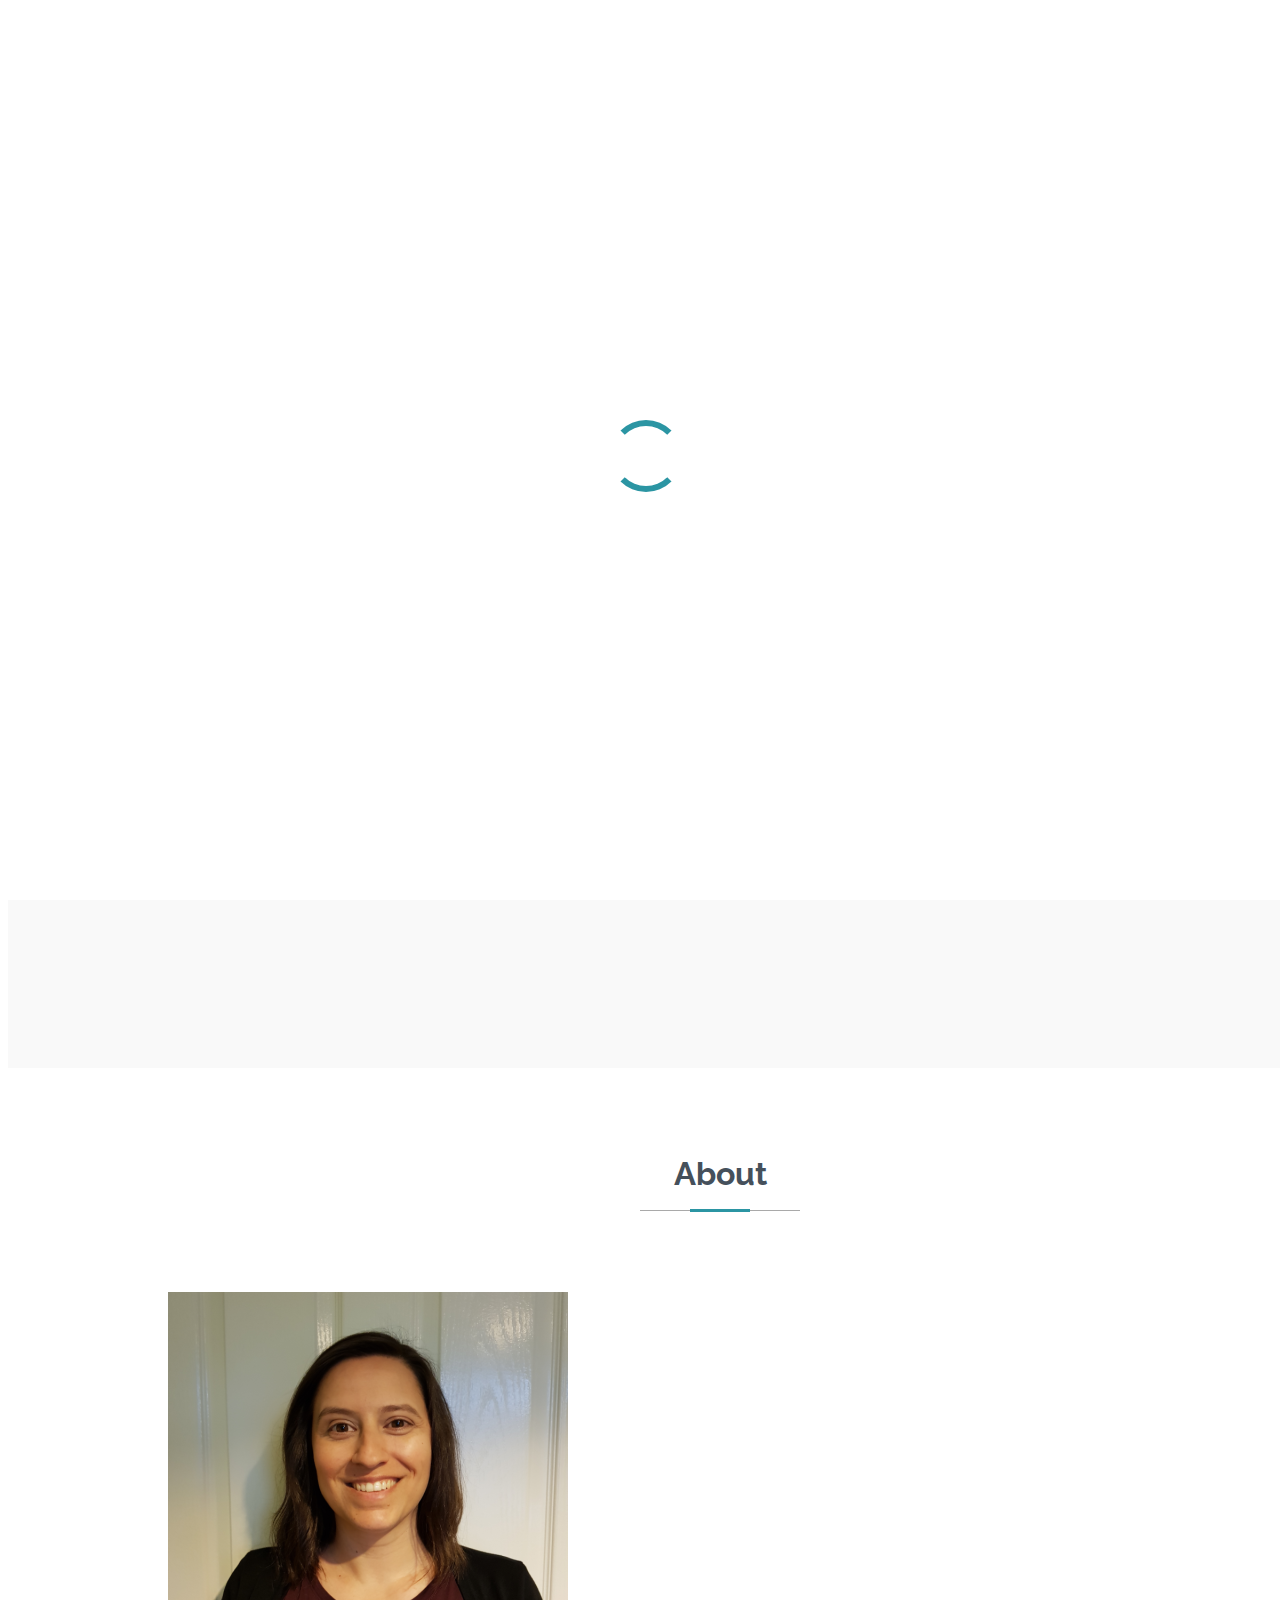
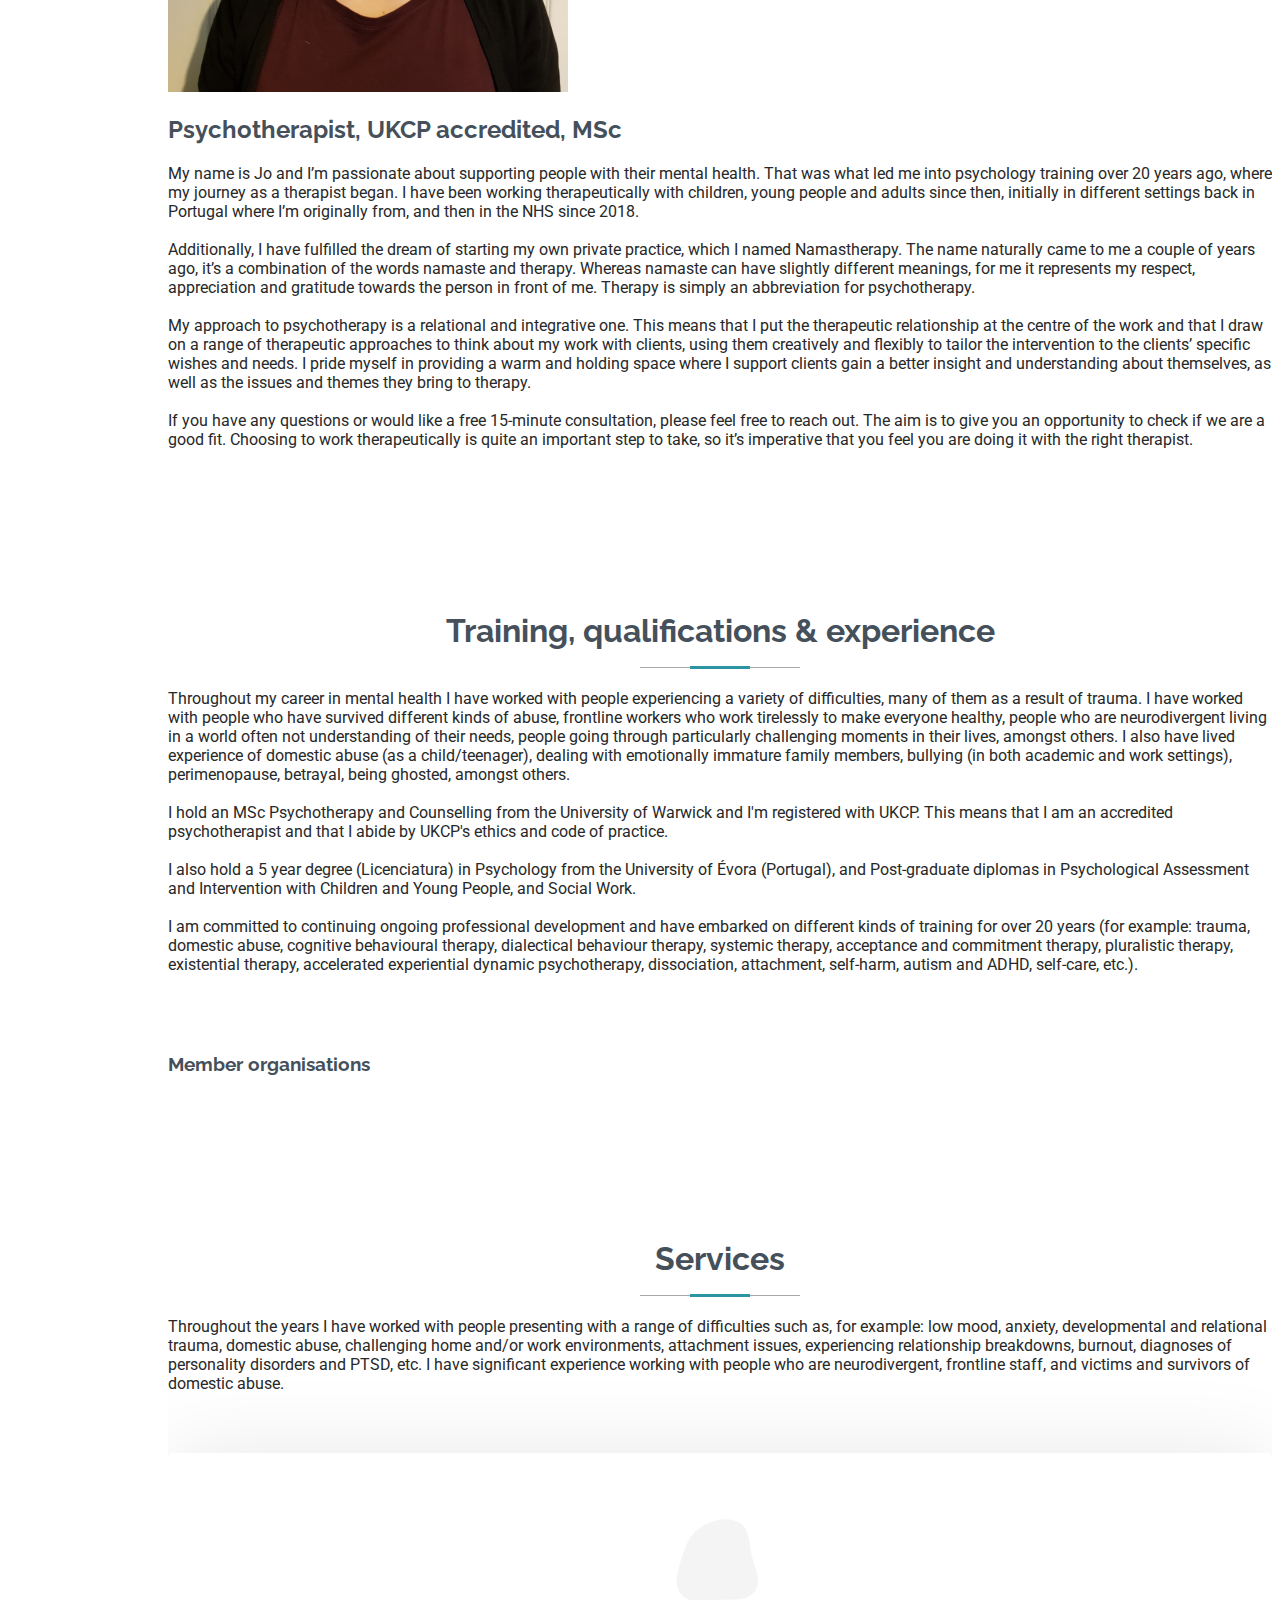
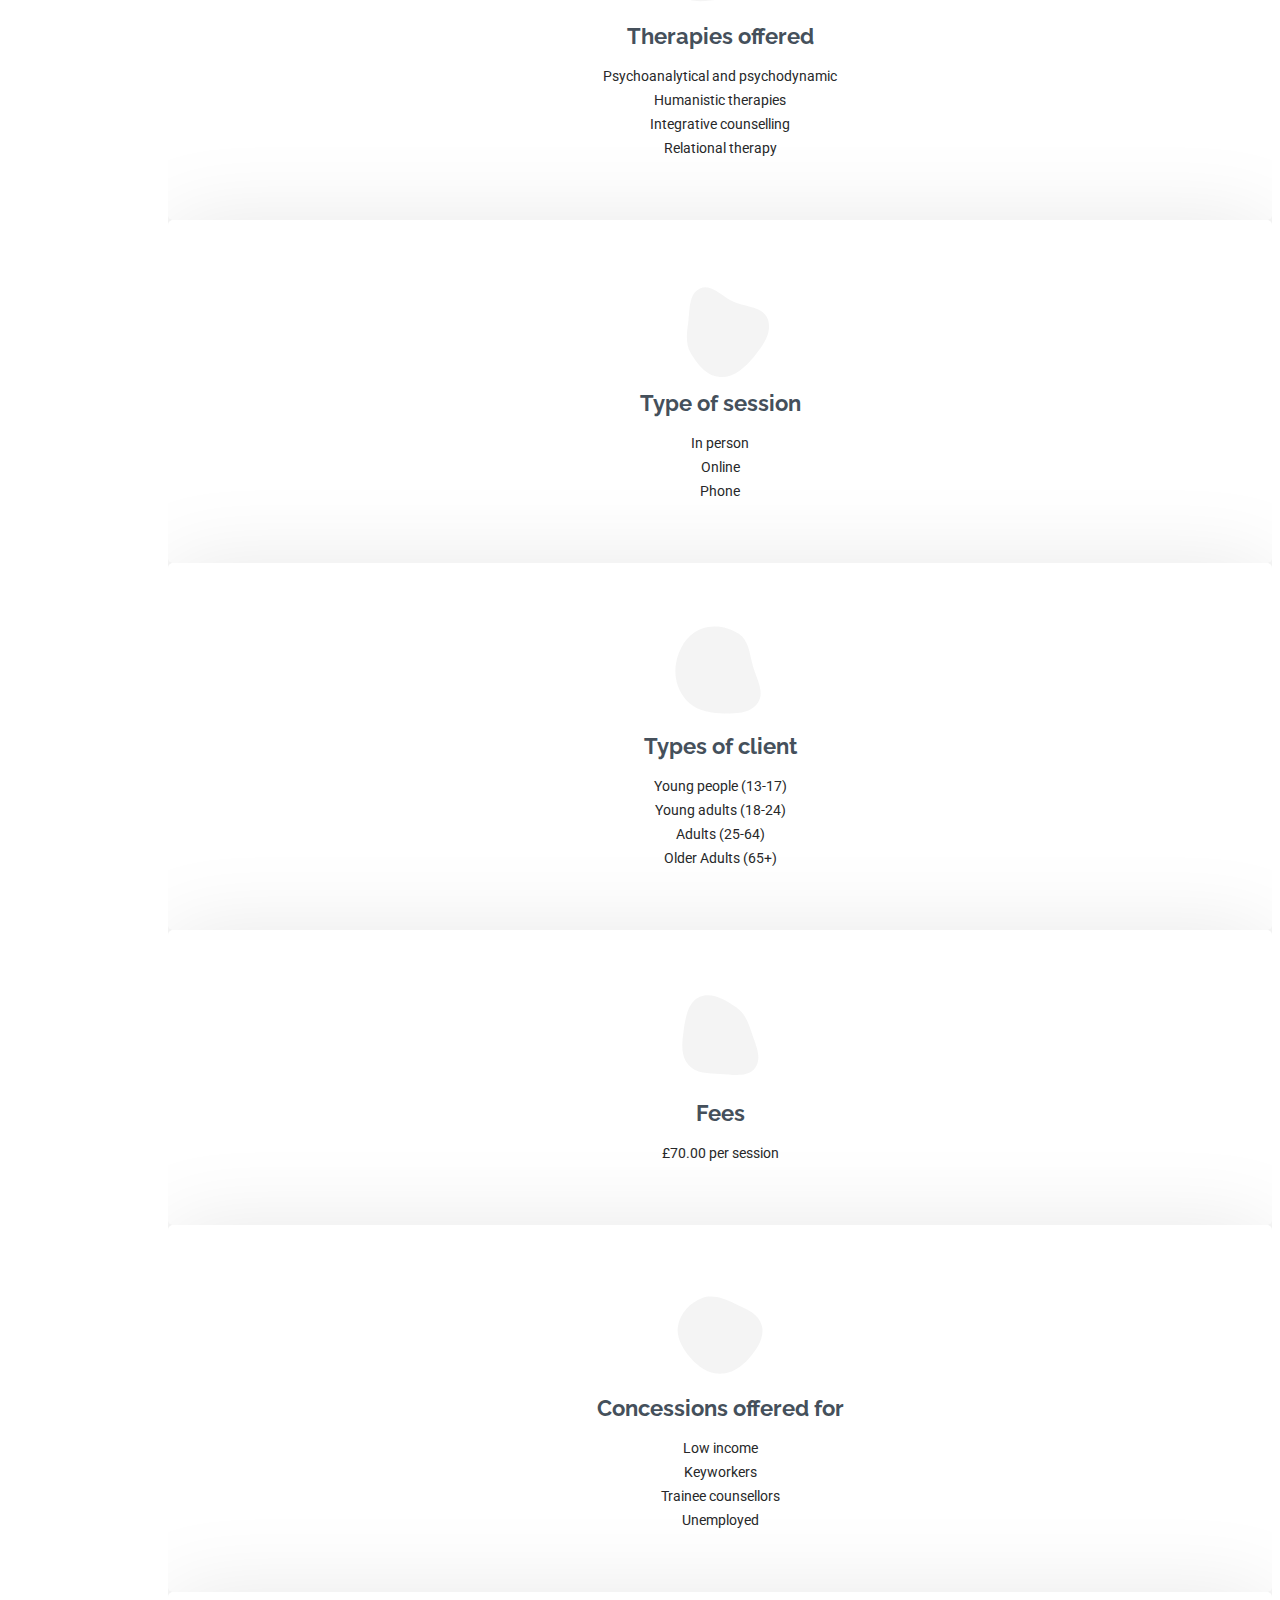
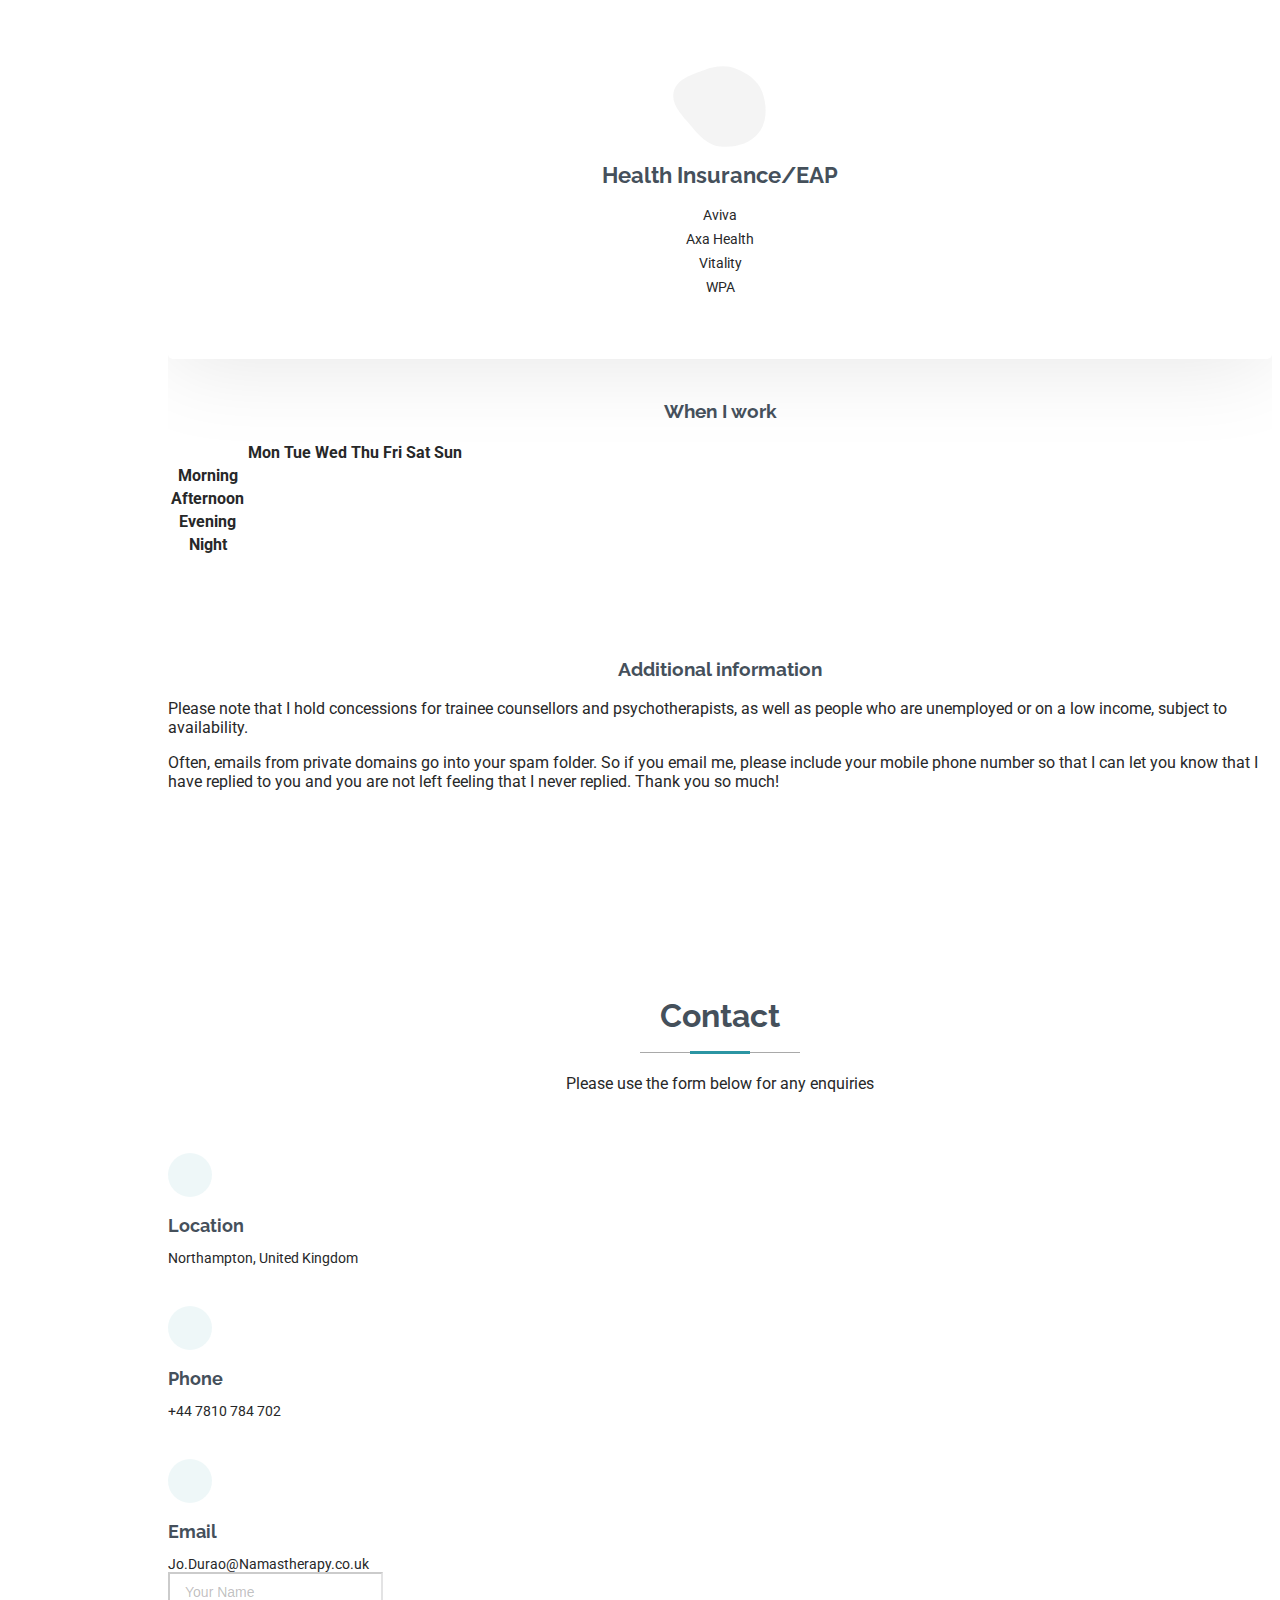
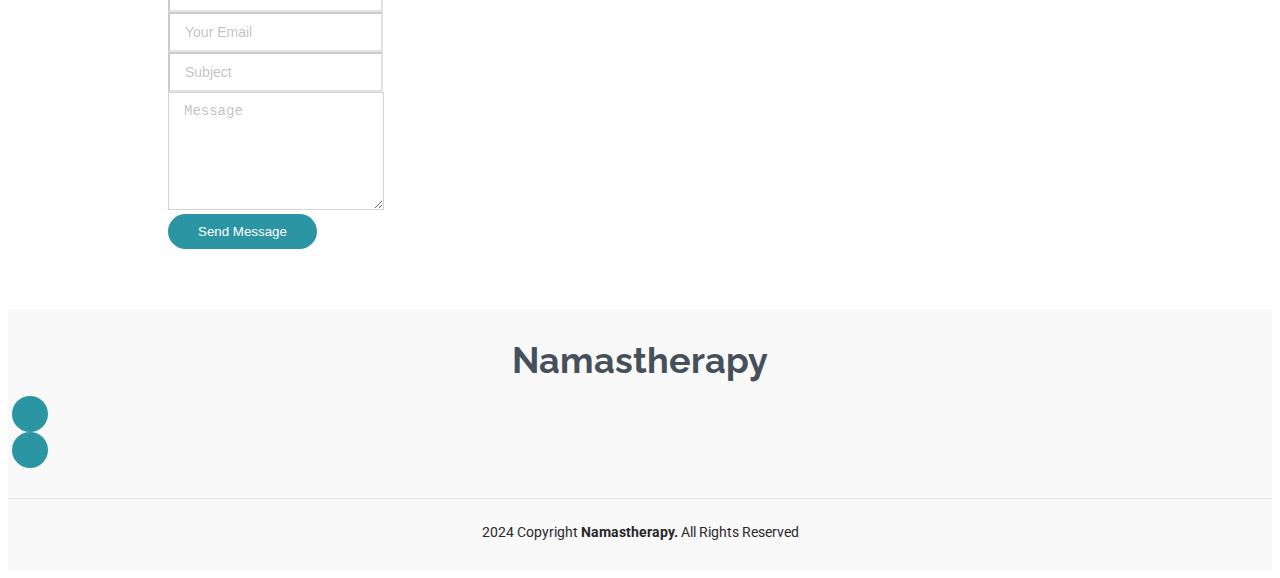
==== commit 2e7c607e: "Updated contact form" ====
--- a/index.html
+++ b/index.html
@@ -372,7 +372,42 @@
 
           <!-- Contact Form -->
           <div class="col-lg-8">
-            <form action="forms/contact.php" method="post" class="php-email-form" data-aos="fade-up" data-aos-delay="200">
+            <form action="https://api.staticforms.xyz/submit" method="post" id="staticform" class="email-form">
+              <div class="row gy-4">
+                <!-- Replace with your StaticForms accessKey -->
+                <input type="hidden" name="accessKey" value="5773d032-fc10-478e-8e03-06106c6b4166">
+                <input type="hidden" name="email" value="miguelsguedes@gmail.com"> 
+
+                <!-- Replace with the url you want to redirect to -->
+                <!-- <input type="hidden" name="redirectTo" value="https://www.google.com"> -->
+
+                <div class="col-md-6">
+                  <input type="text" name="name" class="form-control" placeholder="Your Name" required="">
+                </div>
+
+                <div class="col-md-6 ">
+                  <input type="email" class="form-control" name="$UserEmail" placeholder="Your Email" required="">
+                </div>
+
+                <div class="col-md-12">
+                  <input type="text" class="form-control" name="subject" placeholder="Subject" required="">
+                </div>
+
+                <div class="col-md-12">
+                  <textarea class="form-control" name="message" rows="6" placeholder="Message" required=""></textarea>
+                </div>
+
+                <div class="col-md-12 text-center">
+                  <!-- <div class="loading">Loading</div>
+                  <div class="error-message"></div>
+                  <div class="sent-message">Your message has been sent. Thank you!</div> -->
+
+                  <button type="submit">Send Message</button>
+                </div>                
+              </div>
+            </form>
+            <!-- Check this out when implementing PHP ==> https://mailtrap.io/blog/html-form-send-email/ -->
+            <!-- <form action="forms/contact.php" method="post" class="php-email-form" data-aos="fade-up" data-aos-delay="200">
               <div class="row gy-4">
 
                 <div class="col-md-6">
@@ -400,7 +435,7 @@
                 </div>
 
               </div>
-            </form>
+            </form> -->
           </div>
 
         </div>
--- a/assets/css/main.css
+++ b/assets/css/main.css
@@ -0,0 +1,970 @@
+/*--------------------------------------------------------------
+# Font & Color Variables
+# Help: https://bootstrapmade.com/color-system/
+--------------------------------------------------------------*/
+/* Fonts */
+:root {
+  --default-font: "Roboto",  system-ui, -apple-system, "Segoe UI", Roboto, "Helvetica Neue", Arial, "Noto Sans", "Liberation Sans", sans-serif, "Apple Color Emoji", "Segoe UI Emoji", "Segoe UI Symbol", "Noto Color Emoji";
+  --heading-font: "Raleway",  sans-serif;
+  --nav-font: "Poppins",  sans-serif;
+}
+
+/* Global Colors - The following color variables are used throughout the website. Updating them here will change the color scheme of the entire website */
+:root { 
+  --background-color: #ffffff; /* Background color for the entire website, including individual sections */
+  --default-color: #272829; /* Default color used for the majority of the text content across the entire website */
+  --heading-color: #45505b; /* Color for headings, subheadings and title throughout the website */
+  --accent-color: #2B95A3;/*0563bb; /* Accent color that represents your brand on the website. It's used for buttons, links, and other elements that need to stand out */
+  --surface-color: #ffffff; /* The surface color is used as a background of boxed elements within sections, such as cards, icon boxes, or other elements that require a visual separation from the global background. */
+  --contrast-color: #ffffff; /* Contrast color for text, ensuring readability against backgrounds of accent, heading, or default colors. */
+}
+
+/* Nav Menu Colors - The following color variables are used specifically for the navigation menu. They are separate from the global colors to allow for more customization options */
+:root {
+  --nav-color: #45505b;  /* The default color of the main navmenu links */
+  --nav-hover-color: #2B95A3;/*0563bb; /* Applied to main navmenu links when they are hovered over or active */
+  --nav-mobile-background-color: #ffffff; /* Used as the background color for mobile navigation menu */
+  --nav-dropdown-background-color: #ffffff; /* Used as the background color for dropdown items that appear when hovering over primary navigation items */
+  --nav-dropdown-color: #212529; /* Used for navigation links of the dropdown items in the navigation menu. */
+  --nav-dropdown-hover-color: #0563bb; /* Similar to --nav-hover-color, this color is applied to dropdown navigation links when they are hovered over. */
+}
+
+/* Color Presets - These classes override global colors when applied to any section or element, providing reuse of the sam color scheme. */
+
+.light-background {
+  --background-color: #f9f9f9;
+  --surface-color: #ffffff;
+}
+
+.dark-background {
+  --background-color: #060606;
+  --default-color: #ffffff;
+  --heading-color: #ffffff;
+  --surface-color: #252525;
+  --contrast-color: #ffffff;
+}
+
+/* Smooth scroll */
+:root {
+  scroll-behavior: smooth;
+}
+
+/*--------------------------------------------------------------
+# General Styling & Shared Classes
+--------------------------------------------------------------*/
+body {
+  color: var(--default-color);
+  background-color: var(--background-color);
+  font-family: var(--default-font);
+}
+
+a {
+  color: var(--accent-color);
+  text-decoration: none;
+  transition: 0.3s;
+}
+
+a:hover {
+  color: color-mix(in srgb, var(--accent-color), transparent 25%);
+  text-decoration: none;
+}
+
+h1,
+h2,
+h3,
+h4,
+h5,
+h6 {
+  color: var(--heading-color);
+  font-family: var(--heading-font);
+}
+
+/* PHP Email Form Messages
+------------------------------*/
+.php-email-form .error-message {
+  display: none;
+  background: #df1529;
+  color: #ffffff;
+  text-align: left;
+  padding: 15px;
+  margin-bottom: 24px;
+  font-weight: 600;
+}
+
+.php-email-form .sent-message {
+  display: none;
+  color: #ffffff;
+  background: #059652;
+  text-align: center;
+  padding: 15px;
+  margin-bottom: 24px;
+  font-weight: 600;
+}
+
+.php-email-form .loading {
+  display: none;
+  background: var(--surface-color);
+  text-align: center;
+  padding: 15px;
+  margin-bottom: 24px;
+}
+
+.php-email-form .loading:before {
+  content: "";
+  display: inline-block;
+  border-radius: 50%;
+  width: 24px;
+  height: 24px;
+  margin: 0 10px -6px 0;
+  border: 3px solid var(--accent-color);
+  border-top-color: var(--surface-color);
+  animation: php-email-form-loading 1s linear infinite;
+}
+
+@keyframes php-email-form-loading {
+  0% {
+    transform: rotate(0deg);
+  }
+
+  100% {
+    transform: rotate(360deg);
+  }
+}
+
+/*--------------------------------------------------------------
+# Global Header
+--------------------------------------------------------------*/
+.header {
+  color: var(--default-color);
+  position: fixed;
+  top: 0;
+  left: 0;
+  bottom: 0;
+  padding: 0 15px;
+  transition: all ease-in-out 0.3s;
+  overflow-y: auto;
+  z-index: 997;
+  min-width: 200px;
+}
+
+@media (max-width: 1199px) {
+  .header {
+    background-color: var(--background-color);
+    border-right: 1px solid color-mix(in srgb, var(--default-color), transparent 90%);
+    width: 300px;
+    left: -100%;
+  }
+}
+
+@media (min-width: 1200px) and (max-width: 1600px) {
+  .header~main {
+    margin-left: 160px;
+  }
+
+  .header~main .home {
+    margin-left: -160px;
+    width: 100vw;
+  }
+}
+
+.header.header-show {
+  left: 0;
+}
+
+.header .header-toggle {
+  color: var(--contrast-color);
+  background-color: var(--accent-color);
+  font-size: 22px;
+  display: flex;
+  align-items: center;
+  justify-content: center;
+  width: 40px;
+  height: 40px;
+  border-radius: 50%;
+  cursor: pointer;
+  position: fixed;
+  top: 15px;
+  right: 15px;
+  z-index: 9999;
+  transition: background-color 0.3s;
+}
+
+.header .header-toggle:hover {
+  color: var(--contrast-color);
+  background-color: color-mix(in srgb, var(--accent-color) 90%, white 15%);
+}
+
+/*--------------------------------------------------------------
+# Navigation Menu
+--------------------------------------------------------------*/
+.navmenu {
+  padding: 0;
+  z-index: 9997;
+}
+
+.navmenu ul {
+  list-style: none;
+  padding: 0 0 20px 0;
+  margin: 0;
+  width: 140px;
+}
+
+.navmenu a,
+.navmenu a:focus {
+  color: var(--nav-color);
+  font-family: var(--nav-font);
+  display: flex;
+  align-items: center;
+  padding: 10px 18px;
+  margin-bottom: 8px;
+  font-size: 15px;
+  border-radius: 50px;
+  background: color-mix(in srgb, var(--default-color), transparent 92%);
+  height: 56px;
+  width: 100%;
+  overflow: hidden;
+  transition: 0.3s;
+}
+
+.navmenu a i,
+.navmenu a:focus i {
+  font-size: 20px;
+}
+
+.navmenu a span,
+.navmenu a:focus span {
+  padding: 0 5px 0 7px;
+}
+
+@media (min-width: 992px) {
+
+  .navmenu a,
+  .navmenu a:focus {
+    max-width: 56px;
+  }
+
+  .navmenu a span,
+  .navmenu a:focus span {
+    display: none;
+  }
+}
+
+.navmenu a:hover,
+.navmenu .active,
+.navmenu .active:focus,
+.navmenu li:hover>a {
+  color: var(--contrast-color);
+  background: var(--nav-hover-color);
+}
+
+.navmenu a:hover,
+.navmenu li:hover>a {
+  max-width: 100%;
+  color: var(--contrast-color);
+}
+
+.navmenu a:hover span,
+.navmenu li:hover>a span {
+  display: block;
+}
+
+/*--------------------------------------------------------------
+# Global Footer
+--------------------------------------------------------------*/
+.footer {
+  color: var(--default-color);
+  background-color: var(--background-color);
+  font-size: 14px;
+  text-align: center;
+  padding: 30px 0;
+  position: relative;
+}
+
+.footer h3 {
+  font-size: 36px;
+  font-weight: 700;
+  position: relative;
+  padding: 0;
+  margin: 0 0 15px 0;
+}
+
+.footer p {
+  font-size: 15;
+  font-style: italic;
+  padding: 0;
+  margin: 0 0 30px 0;
+}
+
+.footer .social-links {
+  margin: 0 0 30px 0;
+}
+
+.footer .social-links a {
+  font-size: 16px;
+  display: flex;
+  align-items: center;
+  justify-content: center;
+  background: var(--accent-color);
+  color: var(--contrast-color);
+  line-height: 1;
+  margin: 0 4px;
+  border-radius: 50%;
+  text-align: center;
+  width: 36px;
+  height: 36px;
+  transition: 0.3s;
+}
+
+.footer .social-links a:hover {
+  background: color-mix(in srgb, var(--accent-color), transparent 20%);
+  text-decoration: none;
+}
+
+.footer .copyright {
+  padding-top: 25px;
+  border-top: 1px solid color-mix(in srgb, var(--default-color), transparent 90%);
+}
+
+.footer .credits {
+  font-size: 13px;
+  padding-top: 5px;
+}
+
+/*--------------------------------------------------------------
+# Preloader
+--------------------------------------------------------------*/
+#preloader {
+  position: fixed;
+  inset: 0;
+  z-index: 999999;
+  overflow: hidden;
+  background: var(--background-color);
+  transition: all 0.6s ease-out;
+}
+
+#preloader:before {
+  content: "";
+  position: fixed;
+  top: calc(50% - 30px);
+  left: calc(50% - 30px);
+  border: 6px solid #ffffff;
+  border-color: var(--accent-color) transparent var(--accent-color) transparent;
+  border-radius: 50%;
+  width: 60px;
+  height: 60px;
+  animation: animate-preloader 1.5s linear infinite;
+}
+
+@keyframes animate-preloader {
+  0% {
+    transform: rotate(0deg);
+  }
+
+  100% {
+    transform: rotate(360deg);
+  }
+}
+
+/*--------------------------------------------------------------
+# Scroll Top Button
+--------------------------------------------------------------*/
+.scroll-top {
+  position: fixed;
+  visibility: hidden;
+  opacity: 0;
+  right: 15px;
+  bottom: -15px;
+  z-index: 99999;
+  background-color: var(--accent-color);
+  width: 44px;
+  height: 44px;
+  border-radius: 50px;
+  transition: all 0.4s;
+}
+
+.scroll-top i {
+  font-size: 24px;
+  color: var(--contrast-color);
+  line-height: 0;
+}
+
+.scroll-top:hover {
+  background-color: color-mix(in srgb, var(--accent-color), transparent 20%);
+  color: var(--contrast-color);
+}
+
+.scroll-top.active {
+  visibility: visible;
+  opacity: 1;
+  bottom: 15px;
+}
+
+/*--------------------------------------------------------------
+# Disable aos animation delay on mobile devices
+--------------------------------------------------------------*/
+@media screen and (max-width: 768px) {
+  [data-aos-delay] {
+    transition-delay: 0 !important;
+  }
+}
+
+/*--------------------------------------------------------------
+# Global Page Titles & Breadcrumbs
+--------------------------------------------------------------*/
+.page-title {
+  --background-color: color-mix(in srgb, var(--default-color), transparent 96%);
+  color: var(--default-color);
+  background-color: var(--background-color);
+  padding: 20px 0;
+  position: relative;
+}
+
+.page-title h1 {
+  font-size: 28px;
+  font-weight: 700;
+  margin: 0;
+}
+
+.page-title .breadcrumbs ol {
+  display: flex;
+  flex-wrap: wrap;
+  list-style: none;
+  padding: 0 0 10px 0;
+  margin: 0;
+  font-size: 14px;
+  font-weight: 400;
+}
+
+.page-title .breadcrumbs ol li+li {
+  padding-left: 10px;
+}
+
+.page-title .breadcrumbs ol li+li::before {
+  content: "/";
+  display: inline-block;
+  padding-right: 10px;
+  color: color-mix(in srgb, var(--default-color), transparent 70%);
+}
+
+/*--------------------------------------------------------------
+# Global Sections
+--------------------------------------------------------------*/
+section,
+.section {
+  color: var(--default-color);
+  background-color: var(--background-color);
+  padding: 60px 0;
+  overflow: clip;
+}
+
+/*--------------------------------------------------------------
+# Global Section Titles
+--------------------------------------------------------------*/
+.section-title {
+  text-align: center;
+  padding-bottom: 60px;
+  position: relative;
+}
+
+.section-title h2 {
+  font-size: 32px;
+  font-weight: 700;
+  margin-bottom: 20px;
+  padding-bottom: 20px;
+  position: relative;
+}
+
+.section-title h2:before {
+  content: "";
+  position: absolute;
+  display: block;
+  width: 160px;
+  height: 1px;
+  background: color-mix(in srgb, var(--default-color), transparent 60%);
+  left: 0;
+  right: 0;
+  bottom: 1px;
+  margin: auto;
+}
+
+.section-title h2::after {
+  content: "";
+  position: absolute;
+  display: block;
+  width: 60px;
+  height: 3px;
+  background: var(--accent-color);
+  left: 0;
+  right: 0;
+  bottom: 0;
+  margin: auto;
+}
+
+.section-title p {
+  margin-bottom: 0;
+}
+
+/*--------------------------------------------------------------
+# home Section
+--------------------------------------------------------------*/
+.home {
+  width: 100%;
+  min-height: 100vh;
+  position: relative;
+  padding: 80px 0;
+  display: flex;
+  align-items: center;
+  justify-content: center;
+}
+
+.home img {
+  position: absolute;
+  inset: 0;
+  display: block;
+  width: 100%;
+  height: 100%;
+  object-fit: cover;
+  z-index: 1;
+}
+
+.home:before {
+  content: "";
+  background: color-mix(in srgb, var(--background-color), transparent 30%);
+  position: absolute;
+  inset: 0;
+  z-index: 2;
+}
+
+.home .container {
+  position: relative;
+  z-index: 3;
+}
+
+.home h2 {
+  margin: 0;
+  font-size: 64px;
+  font-weight: 700;
+}
+
+.home p {
+  margin: 5px 0 0 0;
+  font-size: 26px;
+}
+
+.home p span {
+  letter-spacing: 1px;
+  border-bottom: 2px solid var(--accent-color);
+}
+
+.home .social-links {
+  margin-top: 25px;
+}
+
+.home .social-links a {
+  font-size: 20px;
+  display: inline-block;
+  color: color-mix(in srgb, var(--default-color), transparent 30%);
+  line-height: 1;
+  margin-right: 20px;
+  transition: 0.3s;
+}
+
+.home .social-links a:hover {
+  color: var(--accent-color);
+}
+
+@media (max-width: 768px) {
+  .home h2 {
+    font-size: 32px;
+  }
+
+  .home p {
+    font-size: 20px;
+  }
+}
+
+/*--------------------------------------------------------------
+# About Section
+--------------------------------------------------------------*/
+.about .content h2 {
+  font-weight: 700;
+  font-size: 24px;
+}
+
+.about .content ul {
+  list-style: none;
+  padding: 0;
+}
+
+.about .content ul li {
+  margin-bottom: 20px;
+  display: flex;
+  align-items: center;
+}
+
+.about .content ul strong {
+  margin-right: 10px;
+}
+
+.about .content ul i {
+  font-size: 16px;
+  margin-right: 5px;
+  color: var(--accent-color);
+  line-height: 0;
+}
+
+/*--------------------------------------------------------------
+# Training Section
+--------------------------------------------------------------*/
+.MembershipLogos img {
+
+  height: 100px;
+  float: left;
+}
+
+
+/*--------------------------------------------------------------
+# Services Section
+--------------------------------------------------------------*/
+.services .service-item {
+  background-color: var(--surface-color);
+  box-shadow: 0px 5px 90px 0px rgba(0, 0, 0, 0.1);
+  height: 100%;
+  padding: 60px 30px;
+  text-align: center;
+  transition: 0.3s;
+  border-radius: 5px;
+}
+
+.services .service-item .icon {
+  margin: 0 auto;
+  width: 100px;
+  height: 100px;
+  display: flex;
+  align-items: center;
+  justify-content: center;
+  transition: ease-in-out 0.3s;
+  position: relative;
+}
+
+.services .service-item .icon i {
+  font-size: 36px;
+  transition: 0.5s;
+  position: relative;
+}
+
+.services .service-item .icon svg {
+  position: absolute;
+  top: 0;
+  left: 0;
+}
+
+.services .service-item .icon svg path {
+  transition: 0.5s;
+  fill: color-mix(in srgb, var(--default-color), transparent 95%);
+}
+
+.services .service-item h3 {
+  font-weight: 700;
+  margin: 10px 0 15px 0;
+  font-size: 22px;
+}
+
+.services .service-item p {
+  line-height: 24px;
+  font-size: 14px;
+  margin-bottom: 0;
+}
+
+.services .service-item:hover {
+  box-shadow: 0px 5px 35px 0px rgba(0, 0, 0, 0.1);
+}
+
+.services .service-item.item-cyan i {
+  color: #0dcaf0;
+}
+
+.services .service-item.item-cyan:hover .icon i {
+  color: #fff;
+}
+
+.services .service-item.item-cyan:hover .icon path {
+  fill: #0dcaf0;
+}
+
+.services .service-item.item-orange i {
+  color: #fd7e14;
+}
+
+.services .service-item.item-orange:hover .icon i {
+  color: #fff;
+}
+
+.services .service-item.item-orange:hover .icon path {
+  fill: #fd7e14;
+}
+
+.services .service-item.item-teal i {
+  color: #20c997;
+}
+
+.services .service-item.item-teal:hover .icon i {
+  color: #fff;
+}
+
+.services .service-item.item-teal:hover .icon path {
+  fill: #20c997;
+}
+
+.services .service-item.item-red i {
+  color: #df1529;
+}
+
+.services .service-item.item-red:hover .icon i {
+  color: #fff;
+}
+
+.services .service-item.item-red:hover .icon path {
+  fill: #df1529;
+}
+
+.services .service-item.item-indigo i {
+  color: #6610f2;
+}
+
+.services .service-item.item-indigo:hover .icon i {
+  color: #fff;
+}
+
+.services .service-item.item-indigo:hover .icon path {
+  fill: #6610f2;
+}
+
+.services .service-item.item-pink i {
+  color: #f3268c;
+}
+
+.services .service-item.item-pink:hover .icon i {
+  color: #fff;
+}
+
+.services .service-item.item-pink:hover .icon path {
+  fill: #f3268c;
+}
+
+
+/*--------------------------------------------------------------
+# Contact Section
+--------------------------------------------------------------*/
+.contact .info-item+.info-item {
+  margin-top: 40px;
+}
+
+.contact .info-item i {
+  color: var(--accent-color);
+  background: color-mix(in srgb, var(--accent-color), transparent 92%);
+  font-size: 20px;
+  width: 44px;
+  height: 44px;
+  display: flex;
+  justify-content: center;
+  align-items: center;
+  border-radius: 50px;
+  transition: all 0.3s ease-in-out;
+  margin-right: 15px;
+}
+
+.contact .info-item h3 {
+  padding: 0;
+  font-size: 18px;
+  font-weight: 700;
+  margin-bottom: 5px;
+}
+
+.contact .info-item p {
+  padding: 0;
+  margin-bottom: 0;
+  font-size: 14px;
+}
+
+.contact .info-item:hover i {
+  background: var(--accent-color);
+  color: var(--contrast-color);
+}
+
+.contact .email-form {
+  height: 100%;
+}
+
+.contact .email-form input[type=text],
+.contact .email-form input[type=email],
+.contact .email-form textarea {
+  font-size: 14px;
+  padding: 10px 15px;
+  box-shadow: none;
+  border-radius: 0;
+  color: var(--default-color);
+  background-color: color-mix(in srgb, var(--background-color), transparent 50%);
+  border-color: color-mix(in srgb, var(--default-color), transparent 80%);
+}
+
+.contact .email-form input[type=text]:focus,
+.contact .email-form input[type=email]:focus,
+.contact .email-form textarea:focus {
+  border-color: var(--accent-color);
+}
+
+.contact .email-form input[type=text]::placeholder,
+.contact .email-form input[type=email]::placeholder,
+.contact .email-form textarea::placeholder {
+  color: color-mix(in srgb, var(--default-color), transparent 70%);
+}
+
+.contact .email-form button[type=submit] {
+  color: var(--contrast-color);
+  background: var(--accent-color);
+  border: 0;
+  padding: 10px 30px;
+  transition: 0.4s;
+  border-radius: 50px;
+}
+
+.contact .email-form button[type=submit]:hover {
+  background: color-mix(in srgb, var(--accent-color), transparent 25%);
+}
+
+/*--------------------------------------------------------------
+# Service Details Section
+--------------------------------------------------------------*/
+.service-details .service-box {
+  padding: 20px;
+  box-shadow: 0px 2px 20px rgba(0, 0, 0, 0.1);
+}
+
+.service-details .service-box+.service-box {
+  margin-top: 30px;
+}
+
+.service-details .service-box h4 {
+  font-size: 20px;
+  font-weight: 700;
+  border-bottom: 2px solid color-mix(in srgb, var(--default-color), transparent 92%);
+  padding-bottom: 15px;
+  margin-bottom: 15px;
+}
+
+.service-details .services-list a {
+  color: color-mix(in srgb, var(--default-color), transparent 20%);
+  background-color: color-mix(in srgb, var(--default-color), transparent 96%);
+  display: flex;
+  align-items: center;
+  padding: 12px 15px;
+  margin-top: 15px;
+  transition: 0.3s;
+}
+
+.service-details .services-list a:first-child {
+  margin-top: 0;
+}
+
+.service-details .services-list a i {
+  font-size: 16px;
+  margin-right: 8px;
+  color: var(--accent-color);
+}
+
+.service-details .services-list a.active {
+  color: var(--contrast-color);
+  background-color: var(--accent-color);
+}
+
+.service-details .services-list a.active i {
+  color: var(--contrast-color);
+}
+
+.service-details .services-list a:hover {
+  background-color: color-mix(in srgb, var(--accent-color), transparent 95%);
+  color: var(--accent-color);
+}
+
+.service-details .download-catalog a {
+  color: var(--default-color);
+  display: flex;
+  align-items: center;
+  padding: 10px 0;
+  transition: 0.3s;
+  border-top: 1px solid color-mix(in srgb, var(--default-color), transparent 90%);
+}
+
+.service-details .download-catalog a:first-child {
+  border-top: 0;
+  padding-top: 0;
+}
+
+.service-details .download-catalog a:last-child {
+  padding-bottom: 0;
+}
+
+.service-details .download-catalog a i {
+  font-size: 24px;
+  margin-right: 8px;
+  color: var(--accent-color);
+}
+
+.service-details .download-catalog a:hover {
+  color: var(--accent-color);
+}
+
+.service-details .help-box {
+  background-color: var(--accent-color);
+  color: var(--contrast-color);
+  margin-top: 30px;
+  padding: 30px 15px;
+}
+
+.service-details .help-box .help-icon {
+  font-size: 48px;
+}
+
+.service-details .help-box h4,
+.service-details .help-box a {
+  color: var(--contrast-color);
+}
+
+.service-details .services-img {
+  margin-bottom: 20px;
+}
+
+.service-details h3 {
+  font-size: 26px;
+  font-weight: 700;
+}
+
+.service-details p {
+  font-size: 15px;
+}
+
+.service-details ul {
+  list-style: none;
+  padding: 0;
+  font-size: 15px;
+}
+
+.service-details ul li {
+  padding: 5px 0;
+  display: flex;
+  align-items: center;
+}
+
+.service-details ul i {
+  font-size: 20px;
+  margin-right: 8px;
+  color: var(--accent-color);
+}
+
+/*--------------------------------------------------------------
+# Starter Section Section
+--------------------------------------------------------------*/
+.starter-section {
+  /* Add your styles here */
+}